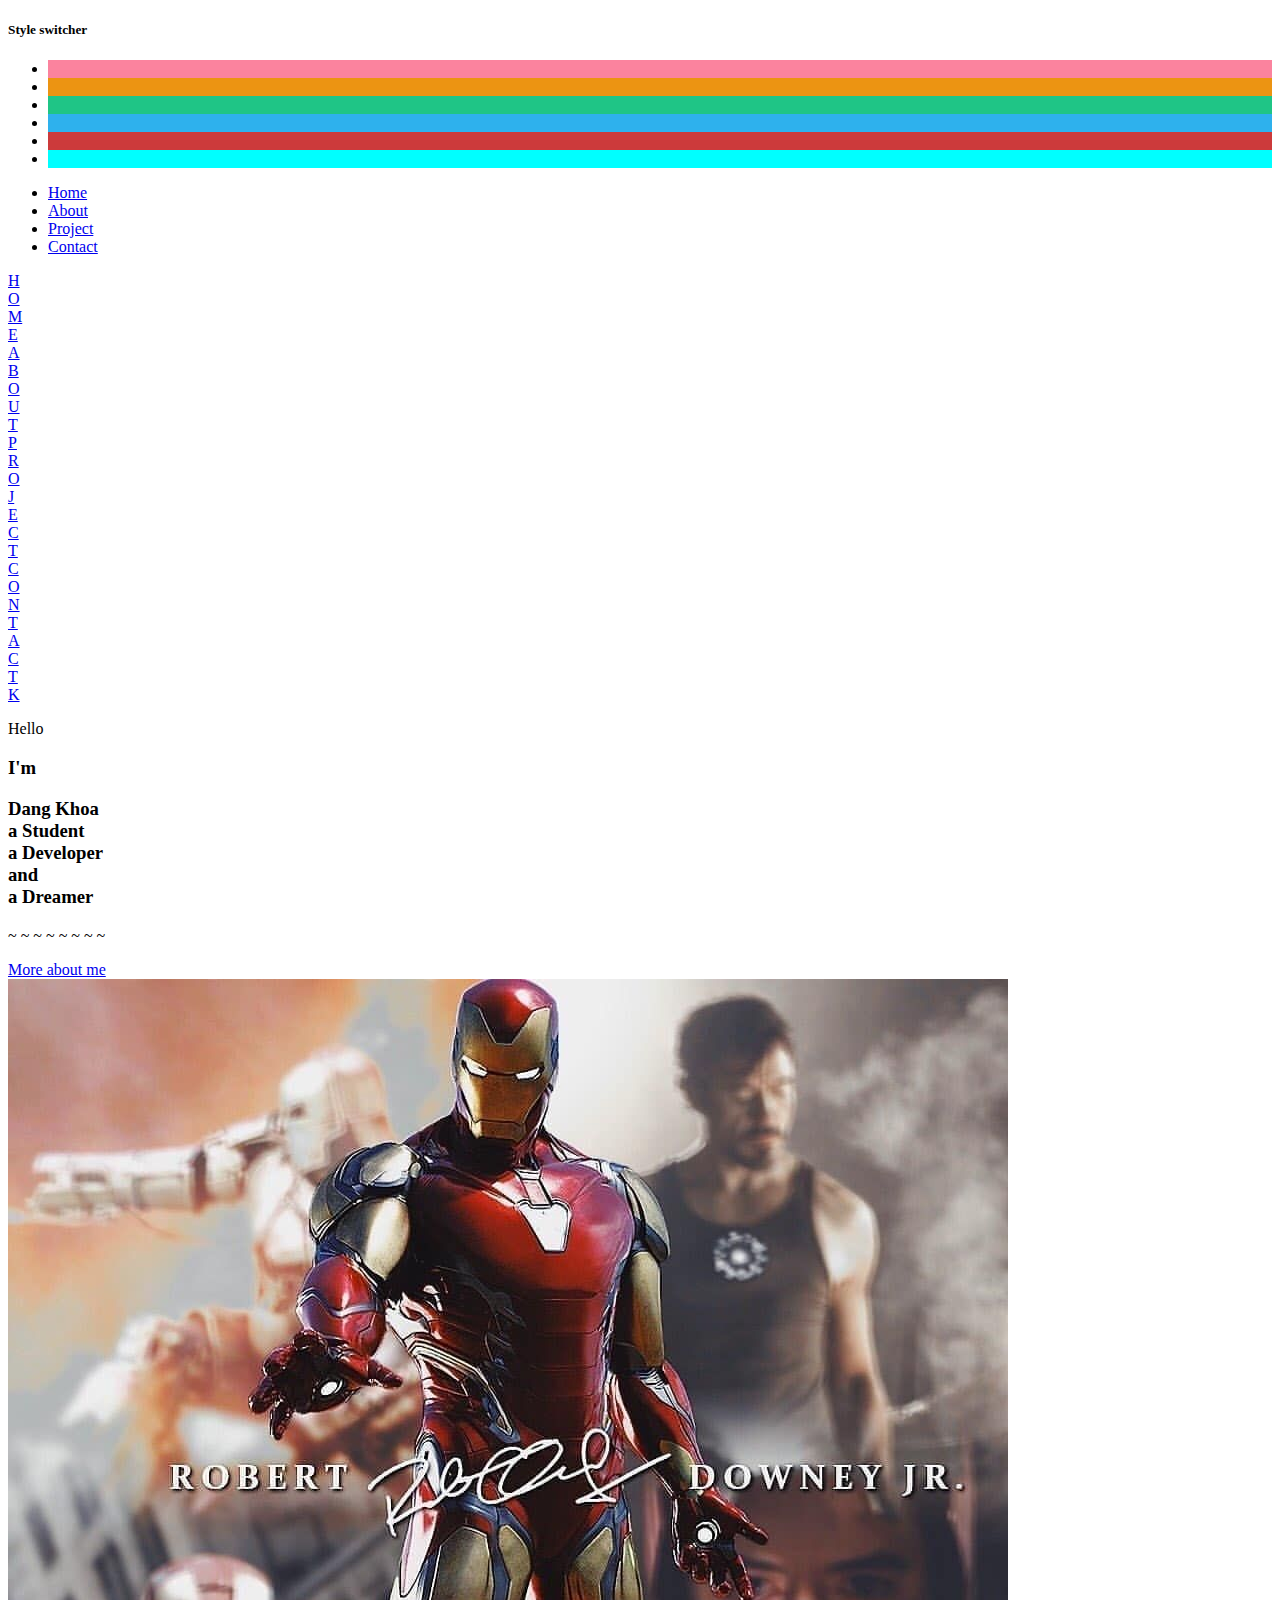
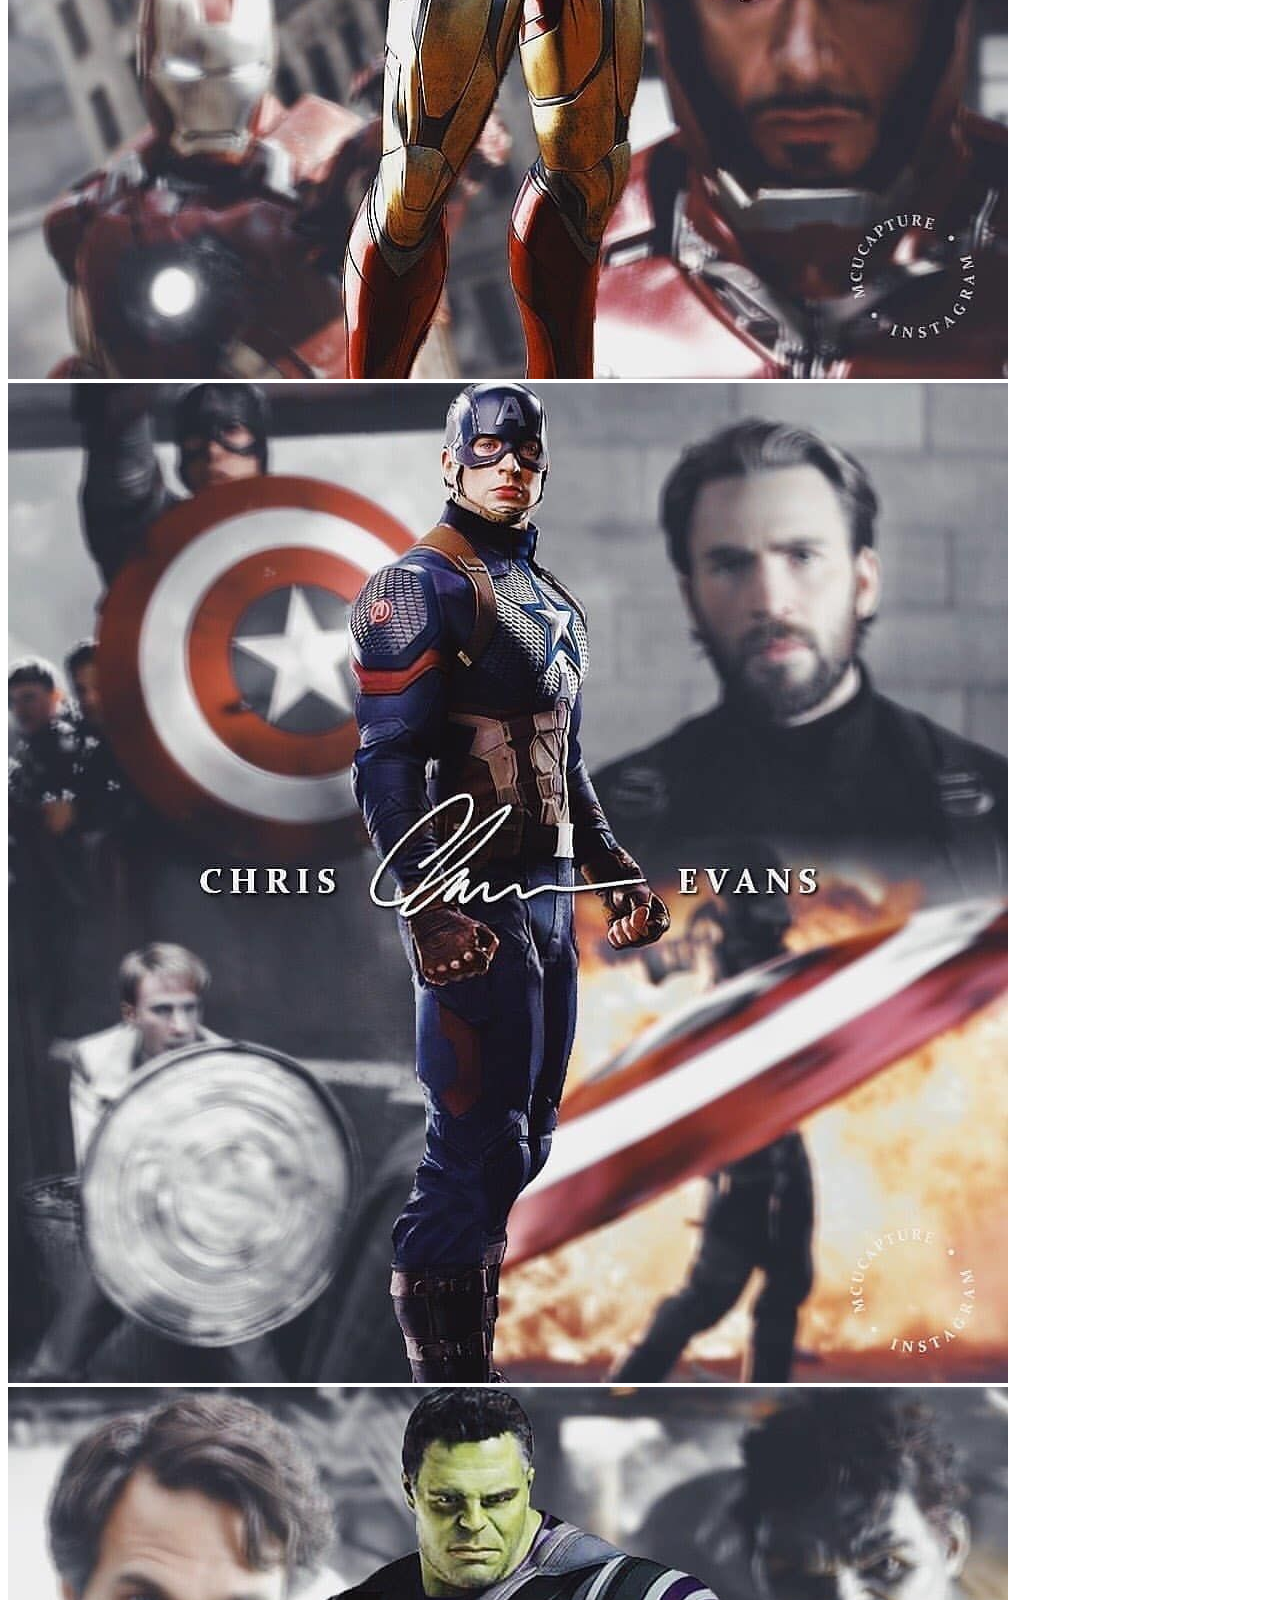
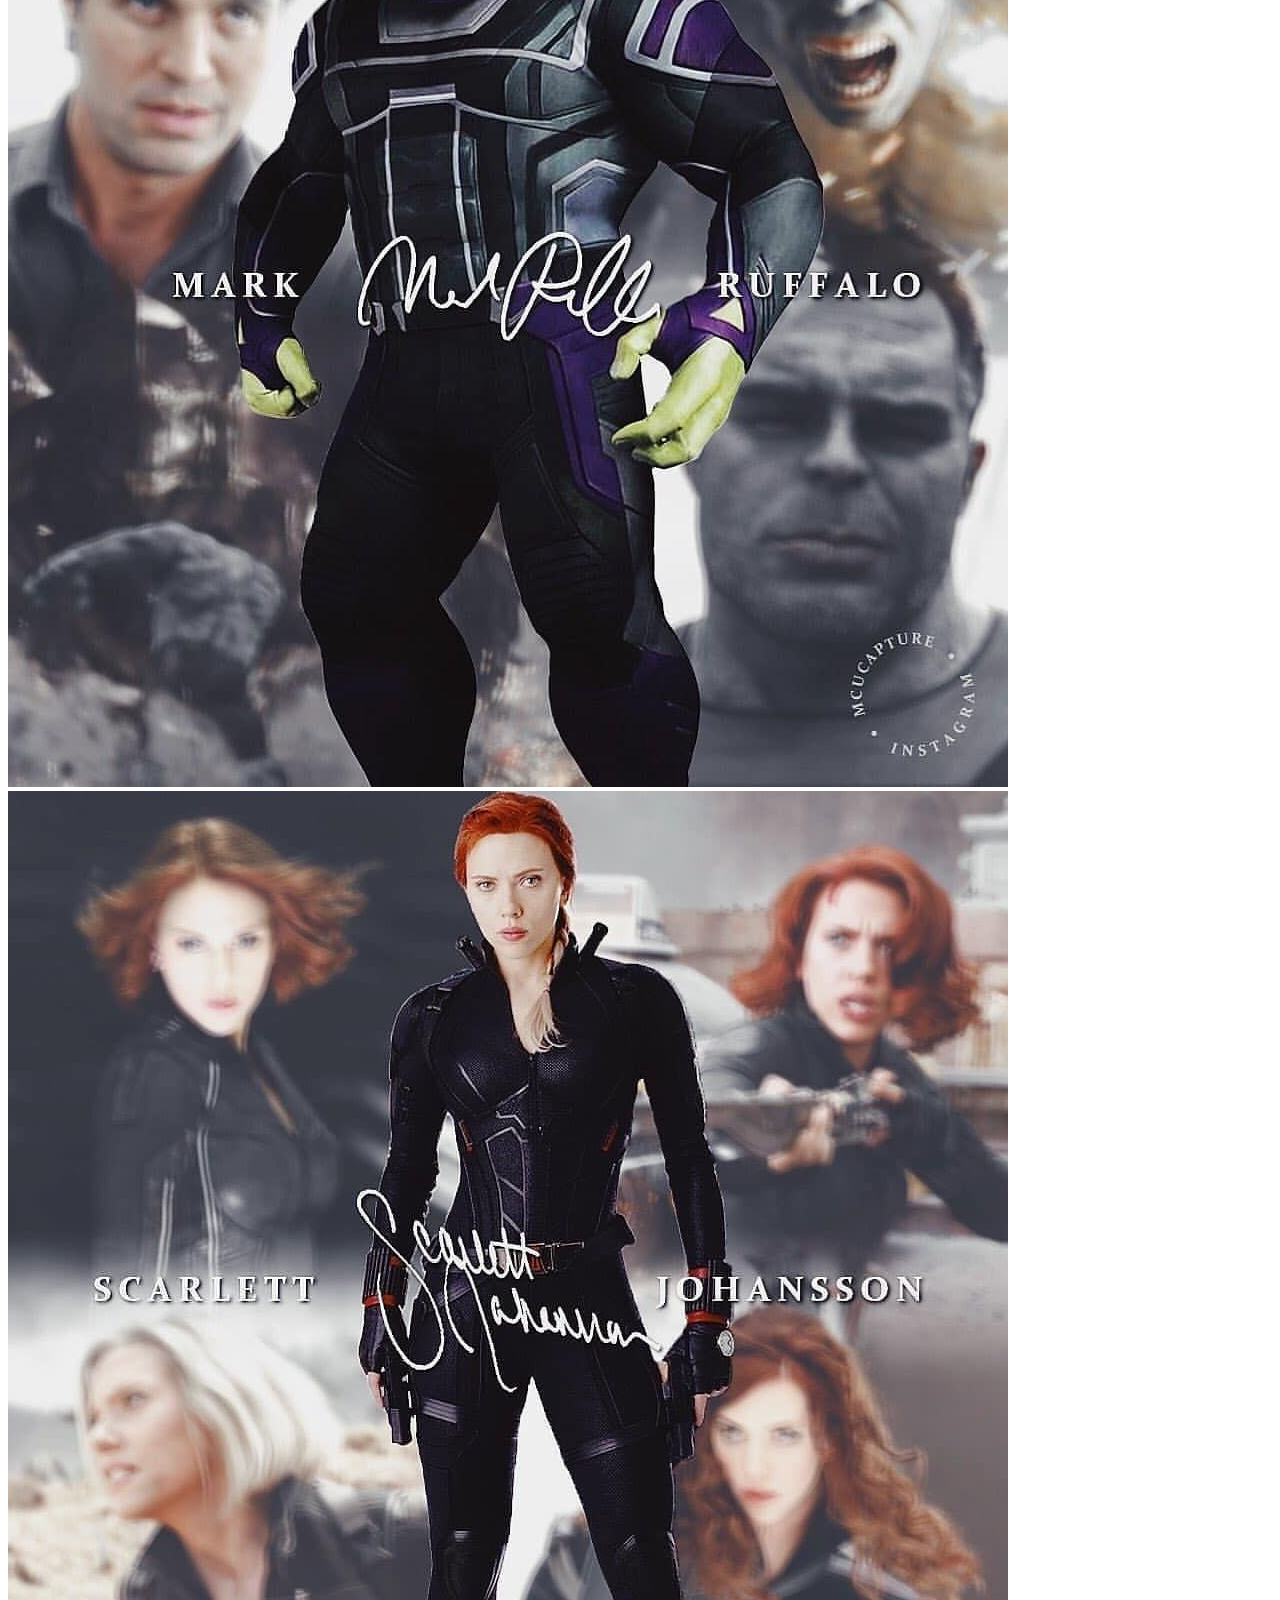
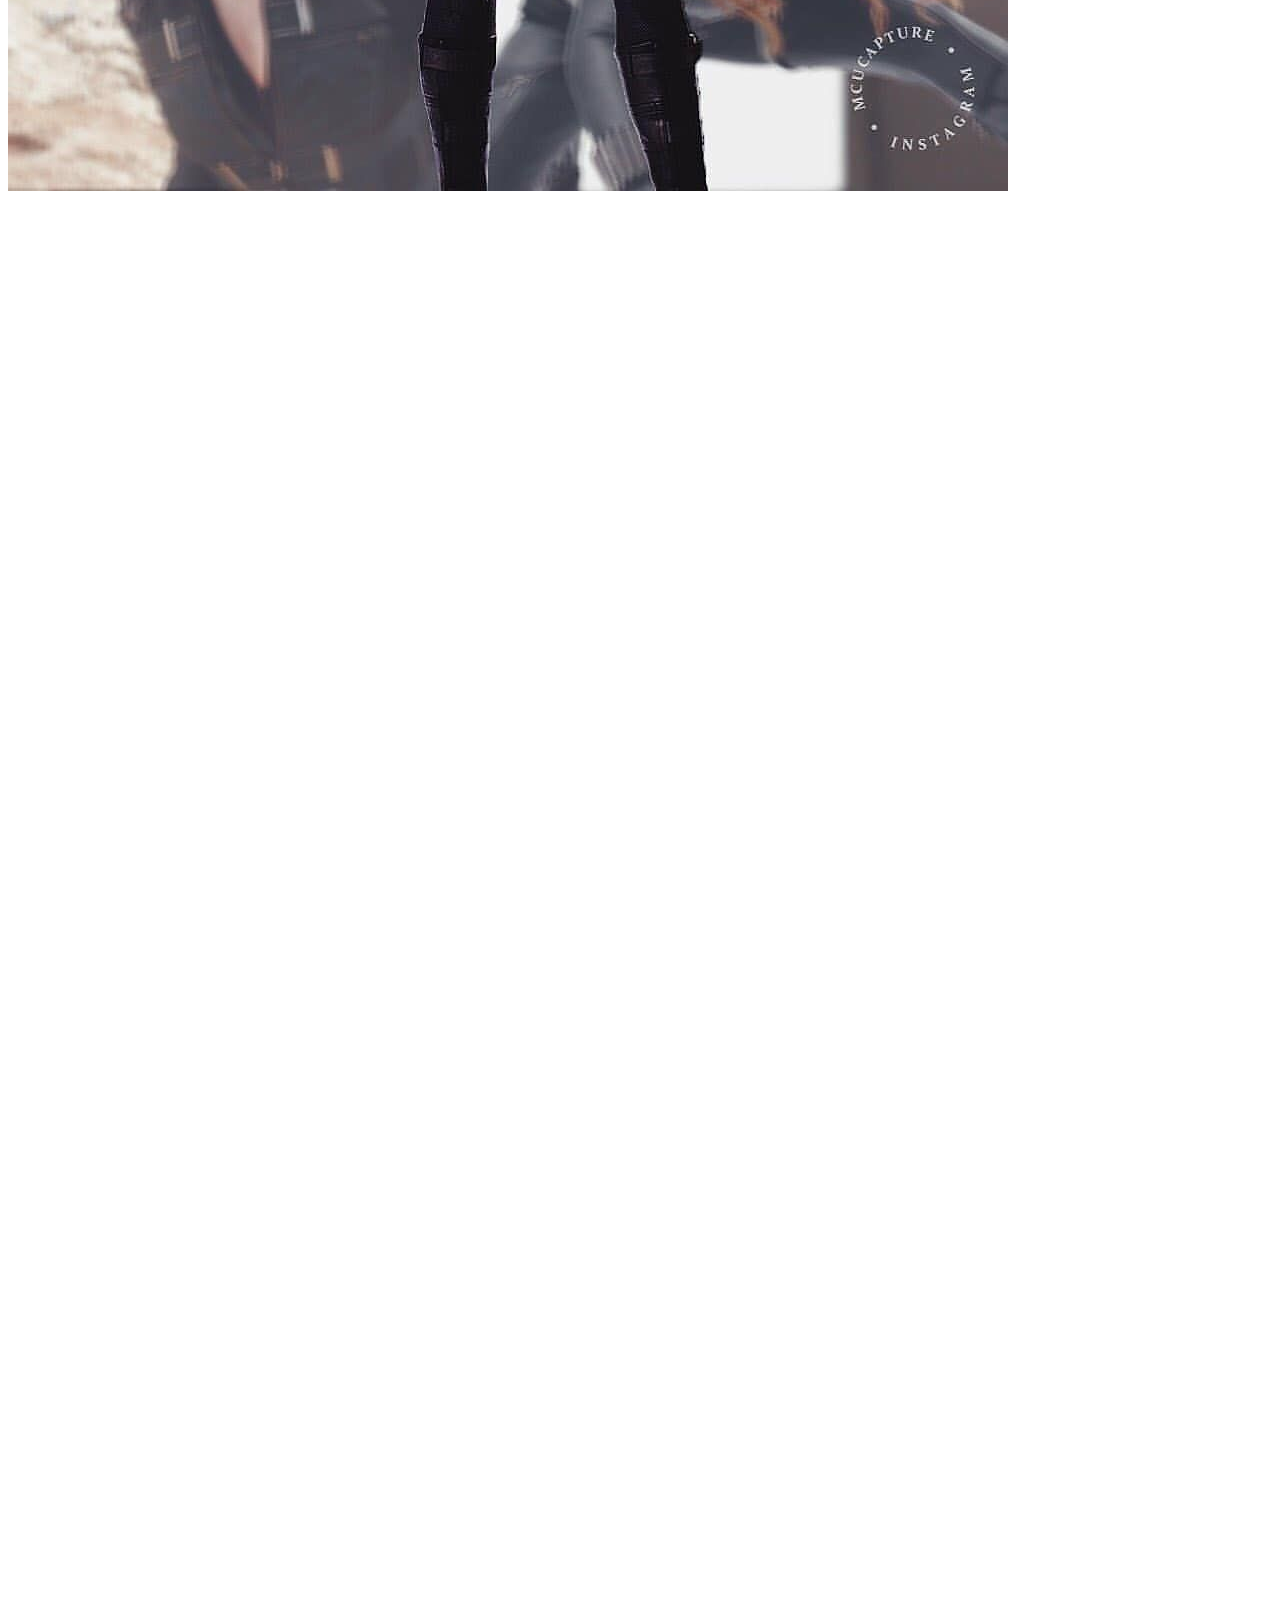
==== LeTranDangKhoa/index.html @ 2882bb2c "My Personal Website" ====
<!DOCTYPE html>
<html lang="en">

<head>
    <meta charset="UTF-8">
    <meta name="viewport" content="width=device-width, initial-scale=1.0">
    <link rel="stylesheet" href="./css/style.css">
    <link rel="stylesheet" href="./fontawesome-free-5.15.1-web/css/all.css">
    <script src="https://ajax.googleapis.com/ajax/libs/jquery/3.5.1/jquery.min.js"></script>
    <link rel="shortcut icon" type="image/png" href="./img/others/K.png">  
    <link href="https://unpkg.com/aos@2.3.1/dist/aos.css" rel="stylesheet">
    

    <title>Dang Khoa</title>
</head>

<body>
    <div class="moving-circle randomly-shape"></div>
    <div class="moving-triangle randomly-shape"></div>
    <div class="moving-pixel-heart randomly-shape"></div>
    <div class="moving-heart randomly-shape">
        <div class="heart">
            
        </div>
    </div>
    <div class="moving-square randomly-shape"></div>
    <div class="moving-special-circle randomly-shape">
        <div class="moving-special-circle__code"></div>
        <div class="moving-special-circle__code"></div>
        <div class="moving-special-circle__code"></div>
        <div class="moving-special-circle__code"></div>
        <div class="moving-special-circle__code"></div>
    </div>

    <div class="moving-special-dots randomly-shape">
        <div class="moving-special-dots__dot"></div>
        <div class="moving-special-dots__dot"></div>
        <div class="moving-special-dots__dot"></div>
        <div class="moving-special-dots__dot"></div>
        <div class="moving-special-dots__dot"></div>
        <div class="moving-special-dots__dot"></div>
        <div class="moving-special-dots__dot"></div>
        <div class="moving-special-dots__dot"></div>
        <div class="moving-special-dots__dot"></div>
        <div class="moving-special-dots__dot"></div>
        <div class="moving-special-dots__dot"></div>
        <div class="moving-special-dots__dot"></div>
        <div class="moving-special-dots__dot"></div>
        <div class="moving-special-dots__dot"></div>
        <div class="moving-special-dots__dot"></div>
    </div>

    <div class="moving-star randomly-shape"></div>

    <div class="loader__container" id="loader">
        <div class="loader__content">
            <div class="loader__shape">
                <div class="loader__square"></div>
                <div class="loader__triangle pink-border"></div>
                <div class="loader__circle"></div>
                <div class="loader__diamond"></div>
            </div>
        </div>
    </div>

    <div class="style-switcher floating-block">
		<div class="toggle-style floating-block">
			<i class="fas fa-cog fa-spin pink-text"></i>
		</div>
		<h5 class="pink-text">Style switcher</h5>
		<ul class="list-unstyled">
			<li class="main-pink" style="background-color: #fb839e" onclick="setActiveStyle('pink')"></li>
			<li class="main-yellow" style="background-color: #ec9412" onclick="setActiveStyle('yellow')"></li>
			<li class="main-green" style="background-color: #1fc586" onclick="setActiveStyle('green')"></li>
			<li class="main-blue" style="background-color: #2eb1ed" onclick="setActiveStyle('blue')"></li>
			<li class="main-red" style="background-color: #cc3a3b" onclick="setActiveStyle('red')"></li>
            <li class="main-cyan" style="background-color: cyan" onclick="setActiveStyle('cyan')"></li>
		</ul>
	</div>

    <div class="navigation">
        <div class="navigation__button  floating-block floating-block-hover" id="navigation-button">
            <span class="navigation__icon" id="navigation-icon">

            </span>
        </div>
        <div class="navigation__nav" id="nav">
            <ul class="navigation__list">
                <li class="navigation__item">
                    <a href="#header-section" class="navigation__link" id="header" data-text="Home">
                        Home
                    </a>
                </li>
                <li class="navigation__item">
                    <a href="#about-section" class="navigation__link" id="about" data-text="About">
                        About
                    </a>
                    </li>
                <li class="navigation__item">
                    <a href="#project-section" class="navigation__link" id="project" data-text="Project">
                        Project
                    </a>
                </li>
                <li class="navigation__item">
                    <a href="#contact-section" class="navigation__link" id="contact" data-text="Contact">
                        Contact
                    </a>
                </li>
            </ul>
        </div>
    </div>

    <div class="navigation-1">
		<div class="navigation-1__main-btn ">
			<span class="fas fa-bars pink-text"></span>
		</div>
		<div class="navigation-1__sub-btn ">
			<a href="#header-section" class="pink-hover-text">
				<div >
					<span class="fas fa-home pink-text"></span>
				</div>
				<div>
					<span >H</span>
				</div>
				<div>
					<span>O</span>
				</div>
				<div>
					<span>M</span>
				</div>
				<div>
					<span>E</span>
				</div>

			</a>
		</div>
		<div class="navigation-1__sub-btn">
			<a href="#about-section" class="pink-hover-text">
				<div>
					<span class="fas fa-user pink-text"></span>
				</div>
				<div>
					<span>A</span>
				</div>
				<div>
					<span>B</span>
				</div>
				<div>
					<span>O</span>
				</div>
				<div>
					<span>U</span>
				</div>
				<div>
					<span>T</span>
				</div>
			</a>
		</div>
		<div class="navigation-1__sub-btn">
			<a href="#project-section"  class="pink-hover-text">
				<div>
					<span class="fas fa-laptop-code pink-text"></span>
				</div>
				<div>
					<span>P</span>
				</div>
				<div>
					<span>R</span>
				</div>
				<div>
					<span>O</span>
				</div>
				<div>
					<span>J</span>
				</div>
				<div>
					<span>E</span>
				</div>
				<div>
					<span>C</span>
				</div>
				<div>
					<span>T</span>
				</div>
			</a>
		</div>
		<div class="navigation-1__sub-btn">
			<a href="#contact-section"  class="pink-hover-text">
				<div>
					<span class="fas fa-phone-alt pink-text"></span>
				</div>
				<div>
					<span>C</span>
				</div>
				<div>
					<span>O</span>
				</div>
				<div>
					<span>N</span>
				</div>
				<div>
					<span>T</span>
				</div>
				<div>
					<span>A</span>
				</div>
				<div>
					<span>C</span>
				</div>
				<div>
					<span>T</span>
				</div>
			</a>
		</div>
	</div>
    
    <div class="home-icon pink-border" id="home-icon">
        <a href="#" class="home-icon--content pink-text">K</a>
    </div>

    <header class="header part" id="header-section">

        <div class="header__grid-cell header__grid-cell--1">
            <div class="header__info">

                <p class="header__infor--text">Hello</p>
                <h3 class="heading-primary flip-container" data-text="I'm Dang Khoa">
                    <p>I'm</p>
                    <div class="flip-text">
                       <div>
                           <span>Dang Khoa <br></span>  
                           <span>a Student <br></span> 
                           <span>a Developer <br></span> 
                           <span>and <br></span> 
                           <span>a Dreamer</span> 
                       </div>
                   
                    </div>
                </h3>
                <p class="header__infor--text">~ ~ ~ ~ ~ ~ ~ ~</p>

                <!-- <button id="more-about-me" class="btn floating-block btn-mg-t floating-block-hover pink-text">More About
                    Me</button> -->
                    <a href="#about-section" class="btn floating-block btn-mg-t floating-block-hover pink-text"> More about me</a>

            </div>
        </div>
        <div class="header__grid-cell header__grid-cell--2">
            <!-- <div class="header__profile-picture special-border">
                <img src="img/pikaIcon2.jpg" alt="pikachu" class="pic pic__round profile-picture ">
            </div> -->
            <div  class="header__imgage-box box__container">
                <div class="box__area">
                    <div class="box__face box__face--1 special-border">
                        <img src="img/profile/ironman.jpg" alt="">
                    </div>
                    <div class="box__face box__face--2 special-border">
                        <img src="img/profile/captain.jpg" alt="">
                    </div>
                    <div class="box__face box__face--3 special-border">
                        <img src="img/profile/hulk.jpg" alt="">
                    </div>
                    <div class="box__face box__face--4 special-border">
                        <img src="img/profile/BW.jpg" alt="">
                    </div>

                </div>
            </div>
        </div>
    </header>

    <section class="about part" id="about-section">
        <div class="about__content">
            <h4 data-aos="fade-down" class="heading-tertiary pink-text">main info</h4>
            <h3 data-aos="fade-down" class="heading-secondary">About me</h3>
            <div class="about__base-info">
                <div class="about__base-info--1">
                   
                    <div data-aos="zoom-in" class="about__base-info--img special-border">
                        <div class="clip-path__container">
                            <div class="clip-path__clip clip-path__clip--1"></div>
                            <div class="clip-path__clip clip-path__clip--2"></div>
                            <div class="clip-path__clip clip-path__clip--3"></div>

                        </div>
                    </div>
                    <div data-aos="fade-up" class="about__base-info--contact-container">
                        <a 
                            href="https://www.facebook.com/DangKhoaPika/"
                            class="social-media-icon floating-block floating-block-hover"
                            target="_blank"
                        >
                            <span class="fab fa-facebook-f"></span>
                        </a>
                       
                        <a 
                            href="https://github.com/Pika0546"
                            class="social-media-icon floating-block floating-block-hover"
                            target="_blank"    
                        >
                            <span class="fab fa-github"></span>
                        </a>
                        
                    </div>
                </div>
                <div class="about__base-info--2">
                    <p data-aos="zoom-out"  class="paragraph paragraph__justify floating-block--paragraph">
                        <span style="color: white;"> Hi! My name is Le Tran Dang Khoa. I am a IT Student at HCMUS.</span>
                        <br>
                        I am 19 and I come from a small islet located in the middle of Tien River in Tan Long, Thanh
                        Binh, Dong Thap, Vietnam.
                        My hobbies is listening to musics, playing games, watching movies. I love cat and I enjoy
                        Coding.
                    </p>
                    <div class="about__base-info--2__button">
                        <a 
                            target="_blank" 
                            data-aos="fade-down-right" 
                            href="https://drive.google.com/file/d/1k859L3zYlCpEiQNdPfU0i8y0xHCiQEcy/view?usp=sharing" 
                            class="about__base-info--btn btn floating-block btn-mg-t floating-block-hover pink-text"
                        >
                            Download CV
                        </a>
                        <a 
                            data-aos="fade-down" 
                            href="#contact-section" 
                            class="about__base-info--btn btn floating-block btn-mg-t floating-block-hover pink-text"
                        >
                            Talk to me
                        </a>
                        <a 
                            data-aos="fade-down-left" 
                            href="#project-section" 
                            class="about__base-info--btn btn floating-block btn-mg-t floating-block-hover pink-text"
                        >
                            See my works
                        </a>
                    </div>
                </div>
            </div>
            <div class="about__more-info">
               
                <h4 data-aos="fade-down" class="heading-tertiary pink-text">SKILL</h4>
                <div class="skill__container more-info-container" id="skill">
                    <div data-aos="fade-right" class="skill__progress">
                        <div class="skill__info">
                            <p class="skill__name">HTML</p>
                            
                        </div>
                        <div class="skill__bar">
                            <div class="skill__bar-progress"></div>
                        </div>
                    </div>
                    <div data-aos="fade-left" class="skill__progress">
                        <div class="skill__info">
                            <p class="skill__name">CSS</p>
                            
                        </div>
                        <div class="skill__bar">
                            <div class="skill__bar-progress"></div>
                        </div>
                    </div>
                    <div data-aos="fade-right" class="skill__progress">
                        <div class="skill__info">
                            <p class="skill__name">Javascript</p>
                            
                        </div>
                        <div class="skill__bar">
                            <div class="skill__bar-progress"></div>
                        </div>
                    </div>
                    <div data-aos="fade-left" class="skill__progress">
                        <div class="skill__info">
                            <p class="skill__name">jQuery</p>
                          
                        </div>
                        <div class="skill__bar">
                            <div class="skill__bar-progress"></div>
                        </div>
                    </div>
                    <div data-aos="fade-right" class="skill__progress">
                        <div class="skill__info">
                            <p class="skill__name">C++</p>
                            
                        </div>
                        <div class="skill__bar">
                            <div class="skill__bar-progress"></div>
                        </div>
                    </div>
                    <div data-aos="fade-left" class="skill__progress">
                        <div class="skill__info">
                            <p class="skill__name">SCSS</p>
                           
                        </div>
                        <div class="skill__bar">
                            <div class="skill__bar-progress"></div>
                        </div>
                    </div>
                </div>

                <h4 data-aos="fade-down" class="heading-tertiary pink-text">EDUCATION</h4>
                <div class="qualification__container">
                    <div class="education__container more-info-container" id="experience">
                        <div data-aos="flip-left" data-aos-anchor-placement="top-center" class="time-line">
                            <div class="time-line__container time-line__container--left ">
                                <div class="time-line__content floating-block">
                                    <h4 class="time-line__time pink-text">2019 - present</h4>
                                    <h3 class="time-line__heading">VNU - University of Science</h3>
                                    <h4 class="time-line__heading--sub">Information Technology</h4>
                                    
                                </div>
                                <div class="time-line__icon time-line__icon--left">
                                    <span class="fas fa-book-open time-line__icon--icon pink-text" ></span>
                                </div>
                            </div>
                            <div class="time-line__container time-line__container--right ">
                                <div class="time-line__content floating-block">
                                    <h4 class="time-line__time pink-text">2016 - 2019</h4>
                                    <h3 class="time-line__heading">Thanh Binh 2 Highschool</h3>
                                    <h4 class="time-line__heading--sub">Thanh Binh, Dong Thap</h4>
                                   
                                </div>
                                <div class="time-line__icon time-line__icon--right">
                                    <span class="fas fa-book-open time-line__icon--icon pink-text" ></span>
                                </div>
                            </div>
                            <div class="time-line__container time-line__container--left">
                                <div class="time-line__content floating-block">
                                    <h4 class="time-line__time pink-text">2012 - 2016</h4>
                                    <h3 class="time-line__heading">Tan Long Secondary School</h3>
                                    <h4 class="time-line__heading--sub">Thanh Binh, Dong Thap</h4>
                                </div>
                                <div class="time-line__icon time-line__icon--left">
                                    <span class="fas fa-book-open time-line__icon--icon pink-text" ></span>
                                </div>
                            </div>
                        </div>
    
                    </div>
                    <div class="studies__container more-info-container" id="education">
                        <div data-aos="flip-right" data-aos-anchor-placement="top-center" class="time-line">
                            <div class="time-line__container time-line__container--left ">
                                <div class="time-line__content floating-block">
                                    <h4 class="time-line__time pink-text">Jan 2021</h4>
                                    <h3 class="time-line__heading">ReactJS</h3>
                                  
                                </div>
                                <div class="time-line__icon time-line__icon--left">
                                    <span class="fas fa-code time-line__icon--icon pink-text"></span>
                                </div>
                            </div>
                            <div class="time-line__container time-line__container--right ">
                                <div class="time-line__content floating-block">
                                    <h4 class="time-line__time pink-text">Aug 2020</h4>
                                    <h3 class="time-line__heading">jQuery / Bootstrap</h3>
                                   
                                </div>
                                <div class="time-line__icon time-line__icon--right">
                                    <span class="fas fa-code time-line__icon--icon pink-text"></span>
                                </div>
                            </div>
                            <div class="time-line__container time-line__container--left">
                                <div class="time-line__content floating-block">
                                    <h4 class="time-line__time pink-text">Jun 2020</h4>
                                    <h3 class="time-line__heading">Javascript</h3>
                                   
                                </div>
                                <div class="time-line__icon time-line__icon--left">
                                    <span class="fas fa-code time-line__icon--icon pink-text" ></span>
                                </div>
                            </div>
                            <div class="time-line__container time-line__container--right ">
                                <div class="time-line__content floating-block">
                                    <h4 class="time-line__time pink-text">Feb 2020</h4>
                                    <h3 class="time-line__heading">HTML/CSS</h3>
                                   
                                </div>
                                <div class="time-line__icon time-line__icon--right">
                                    <span class="fas fa-code time-line__icon--icon pink-text"></span>
                                </div>
                            </div>
                        </div>
                        
                    </div>
                </div>

                <h4 data-aos="fade-down" class="heading-tertiary margin-top-big margin-bottom-small pink-text">Certificates</h4>
                <div class="portfolio portfolio--certificate">
                    <div data-aos="zoom-in"  class="portfolio__cell portfolio__img floating-block">
                        <a href="img/certificates/CodeLearn_AvanC.png" target="_blank">
                            <img src="img/certificates/CodeLearn_AvanC.png" alt="" class="pic portfolio__picture">
                        </a>
                        <h3 class="pic__title">C++</h3>
                    </div>
                    <div data-aos="zoom-in"  class="portfolio__cell portfolio__img floating-block">
                        <a href="img/certificates/CodeLearn_BasicAlgo.png" target="_blank">
                            <img src="img/certificates/CodeLearn_BasicAlgo.png" alt="" class="pic portfolio__picture">
                        </a>
                        <h3 class="pic__title">Basic Algorithm</h3>
                    </div>
                    <div data-aos="zoom-in"  class="portfolio__cell portfolio__img floating-block">
                        <a href="img/certificates/CodeLearn_BasicJS.png" target="_blank">
                            <img src="img/certificates/CodeLearn_BasicJS.png" alt="" class="pic portfolio__picture">
                        </a>
                        <h3 class="pic__title">Basic JavaScript</h3>
                    </div>
                    <div data-aos="zoom-in"  class="portfolio__cell portfolio__img floating-block">
                        <a href="img/certificates/CodeLearn_BasicPython.png">
                            <img src="img/certificates/CodeLearn_BasicPython.png" alt="" class="pic portfolio__picture">
                        </a>
                        <h3 class="pic__title">Basic Python</h3>
                    </div>
                    <div data-aos="zoom-in"  class="portfolio__cell portfolio__img floating-block">
                        <a href="img/certificates/CodeLearn_DSA.png" target="_blank">
                            <img src="img/certificates/CodeLearn_DSA.png" alt="" class="pic portfolio__picture">
                        </a>
                        <h3 class="pic__title">Datastructure and Algorithm</h3>
                    </div>
                    <div data-aos="zoom-in"   class="portfolio__cell portfolio__img floating-block">
                        <a href="img/certificates/CodeLearn_mmt.png" target="_blank">
                            <img src="img/certificates/CodeLearn_mmt.png" alt="" class="pic portfolio__picture">
                        </a>
                        <h3 class="pic__title">Computer Networking</h3>
                    </div>
                    <div data-aos="zoom-in"  class="portfolio__cell portfolio__img floating-block">
                        <a href="img/certificates/CodeLearn_PhanCungMayTinh.png">
                            <img src="img/certificates/CodeLearn_PhanCungMayTinh.png" alt="" class="pic portfolio__picture">
                        </a>
                        <h3 class="pic__title">Computer Hardware</h3>
                    </div>
                    <div data-aos="zoom-in"  class="portfolio__cell portfolio__img floating-block">
                        <a href="img/certificates/CodeLearn_PhanMemMayTinh.png" target="_blank">
                            <img src="img/certificates/CodeLearn_PhanMemMayTinh.png" alt="" class="pic portfolio__picture">
                        </a>
                        <h3 class="pic__title">Computer Software</h3>
                    </div>
                </div>
            </div>
        </div>
    </section>

    <section class="project part" id="project-section">
        <div class="project__content">
            <h4 data-aos="fade-down" class="heading-tertiary pink-text">PORTFOLIO</h4>
            <h3 data-aos="fade-down" class="heading-secondary">LATEST WORKS</h3>
            <div class="project__tab-btn">
                <button id="all-btn" class="btn btn-tab port-btn pink-hover-text transparent-text"
                    onclick="showProjectType(' all-project');">All</button>
                <button id="web-btn" class="btn btn-tab port-btn pink-hover-text transparent-text"
                    onclick="showProjectType(' website-project');">Website</button>
                <button id="game-btn" class="btn btn-tab port-btn pink-hover-text transparent-text"
                    onclick="showProjectType(' game-project');">Game</button>
                <button id="others-btn" class="btn btn-tab port-btn pink-hover-text transparent-text"
                    onclick="showProjectType(' others-project');">Others</button>
            </div>
            <div class="port-fillter__container">
                <div class="port-fillter__cell  game-project floating-block pink-hover-bg" onclick="slideShow(0)">
                    <img src="img/project/tetris.png" alt="" class="pic portfolio__picture">
                    <h3 class="pic__title ">Tetris</h3>
                </div>
                <div class="port-fillter__cell others-project floating-block pink-hover-bg" onclick="slideShow(1)">
                    <img src="img/project/calendar.png" alt="" class="pic portfolio__picture">
                    <h3 class="pic__title ">Calendar</h3>

                </div>
                <div class="port-fillter__cell  game-project floating-block pink-hover-bg" onclick="slideShow(2)">
                    <img src="img/project/2048.png" alt="" class="pic portfolio__picture">
                    <h3 class="pic__title">2048</h3>
                </div>
                <div class="port-fillter__cell game-project floating-block pink-hover-bg" onclick="slideShow(3)">
                    <img src="img/project/pikachuGame.png" alt="" class="pic portfolio__picture">
                    <h3 class="pic__title">Pikachu</h3>

                </div>
                <div class="port-fillter__cell game-project floating-block pink-hover-bg" onclick="slideShow(4)">
                    <img src="img/project/jumpingCube.png" alt="" class="pic portfolio__picture">
                    <h3 class="pic__title">Jumping Cube</h3>
                </div>
                <div class="port-fillter__cell game-project floating-block pink-hover-bg" onclick="slideShow(5)">
                    <img src="img/project/gameSnake.png" alt="" class="pic portfolio__picture">
                    <h3 class="pic__title">Snake The Game</h3>
                </div>
                <div class="port-fillter__cell website-project floating-block pink-hover-bg" onclick="slideShow(6)">
                    <img src="img/project/watchPage.png" alt="" class="pic portfolio__picture">
                    <h3 class="pic__title">Watch Selling</h3>
                </div>
                <div class="port-fillter__cell website-project floating-block pink-hover-bg" onclick="slideShow(7)">
                    <img src="img/project/oldPersonal.png" alt="" class="pic portfolio__picture">
                    <h3 class="pic__title">Personal WebPage 1</h3>
                </div>
                <div class="port-fillter__cell website-project floating-block pink-hover-bg" onclick="slideShow(8)">
                    <img src="img/project/personalWeb2.png" alt="" class="pic portfolio__picture">
                    <h3 class="pic__title">Personal WebPage 2</h3>
                </div>
                <div class="port-fillter__cell website-project floating-block pink-hover-bg" onclick="slideShow(9)">
                    <img src="img/project/cupcake.png" alt="" class="pic portfolio__picture">
                    <h3 class="pic__title">Pika Cupcake</h3>
                </div>
                <div  class="port-fillter__cell game-project floating-block pink-hover-bg" onclick="slideShow(10)">
                    <img src="img/project/minesweeper.png" alt="" class="pic portfolio__picture">
                    <h3 class="pic__title">Minesweeper</h3>
                </div>
                <div class="port-fillter__cell others-project floating-block pink-hover-bg" onclick="slideShow(11)">
                    <img src="img/project/notes.png" alt="" class="pic portfolio__picture">
                    <h3 class="pic__title ">Pika Notes</h3>
                </div>
            </div>
        </div>
    </section>

    <section class="contact part" id="contact-section">
        <div class="contact__content">
            <h4 data-aos="fade-down" class="heading-tertiary  pink-text">CONTACT</h4>
            <h3 data-aos="fade-down" class="heading-secondary">GET IN TOUCH</h3>
            <div class="contact__info">
                <div data-aos="zoom-in-up"  class="floating-block contact__info__cell ">
                    <span class="fas fa-phone contact__icon pink-text"></span>
                    <h4 class="contact__info__heading">Phone</h4>
                    <p class="contact__info--info">0342897441</p>
                </div>
                <div data-aos="zoom-in-up"  class="contact__info__cell floating-block">
                    <span class="fas fa-envelope contact__icon pink-text"></span>
                    <h4 class="contact__info__heading">Email</h4>
                    <p class="contact__info--info">dangkhoa.it.23@gmail.com</p>
                </div>
                <div data-aos="zoom-in-up"  class="contact__info__cell floating-block">
                    <span class="fab fa-github contact__icon pink-text"></span>
                    <h4 class="contact__info__heading">Github</h4>
                    <p class="contact__info--info">
                        <a target="_blank" href="https://github.com/Pika0546">
                            Pika0546
                        </a>
                    </p>
                </div>
            </div>
            <div class="contact__form--container">
                <form name="myForm" action="https://formspree.io/f/xeqpdwdr" method="POST" class="contact__form--form" onsubmit="return validateForm()">
                    <div class="contact__form--input">
                        <div  class="guest-info">
                           <div class="form-group">
                                <div data-aos="zoom-out-up" class="form__input floating-block">
                                    <label for="fname">Name:</label>
                                    <input type="text" id="fname" name="name" autocomplete="off" >
                                </div>
                                <p class="error-message" id="invalid-name">Name can not be empty</p>
                           </div>

                            <div class="form-group">
                                <div data-aos="zoom-out-up" class="form__input floating-block">
                                    <label for="fmail">Email:</label>
                                    <input type="text" id="fmail" name="mail" autocomplete="off" >
                                </div>
                                <p class="error-message" id="invalid-mail">Invalid email</p>
                            </div>

                            <div class="form-group">
                                <div data-aos="zoom-out-up" class="form__input floating-block">
                                    <label for="fsubject">Subject:</label>
                                    <input type="text" id="fsubject" name="subject" autocomplete="off">
                                </div>
                                <p class="error-message" id="invalid-subject">Subject can not be empty</p>
                            </div>

                        </div>
                       <div class="form-group">
                            <div data-aos="zoom-out-up" class="form__input floating-block contact__message">
                                <label for="fmessage">Message</label>
                                <textarea id="fmessage" name="message" rows="5" ></textarea>
                            </div>
                            <p class="error-message" id="invalid-message">Message can not be empty</p>
                       </div>

                    </div>
                    <input  
                        type="submit" 
                        value="Send message"
                        class="btn btn-mg-t pink-text send-btn floating-block floating-block-hover" 
                    >
                </form>
            </div>
       
        </div>
        <div class="footer floating-block">
            <div class="footer__container">
                <div class="footer__copyright">
                    &copy; 2020 by Dang Khoa
                </div>
                <div class="footer__social">
                    <a target="_blank" href="https://www.facebook.com/DangKhoaPika/" class="footer__social--icon">
                        <span class="fab fa-facebook-f"></span>
                        <p>DangKhoaPika</p>
                    </a>
                   
                    <a target="_blank" href="https://github.com/Pika0546" class="footer__social--icon">
                        <span class="fab fa-github"></span>
                        <p>Pika0546</p>
                    </a>
                   
                </div>
               
            </div>

        </div>
    </section>

    <section class="project-details" id="project-details-section">
        <div class="project-details__content">
            <div class="slide">
                <div class="slide__container">
                    <div class="slide__content">
                        <div class="slide__header">
                            <h3 class="slide__name pink-text">Tetris</h3>
                            <h4 class="slide__category"><span>Category</span> - Game</h4>
                            <p class="slide__number">1/12</p>
                        </div>
                        <div class="slide__detail">
                            <div class="slide__brief">
                                <h4 class="slide__brief__header">
                                    Project Brief
                                </h4>
                                <p class="paragraph paragraph__justify">
                                    Lorem ipsum dolor sit amet consectetur, adipisicing elit. Atque ratione expedita
                                    aliquam quaerat at modi ducimus voluptatum delectus quia? Illo, deserunt quasi atque
                                    quas modi aperiam laborum incidunt aliquam soluta!
                                </p>
                            </div>
                            <div class="slide__info">
                                <h4 class="slide__brief__header">
                                    Project Info
                                </h4>
                                <p class="paragraph"> <span>Date - </span>2020</p>
                                <p class="paragraph"> <span>Author - </span>Me</p>
                                <p class="paragraph"> <span>Tools - </span>HTML, CSS, JavaScript</p>
                                <p class="paragraph"><span>Source Code - </span> <a target="_blank" href="https://github.com/Pika0546/projects/tree/main/tetris">Link</a> </p>

                            </div>
                        </div>
                        <div class="slide__project">
                            <div class="slide__project__picture">
                                <img src="img/project/tetrisIframe.png" alt="">
                                <div class="slide__link">
                                    <i class="fas fa-hand-point-right slide__pointer pink-text"></i>
                                    <a class="pink-text" href="https://pika0546.github.io/tetris/"
                                    target="_blank">See now</a>
                                </div>
                            </div>
                           
                        </div>
                    </div>
                </div>
                <div class="slide__container">
                    <div class="slide__content">
                        <div class="slide__header">
                            <h3 class="slide__name pink-text">Calendar</h3>
                            <h4 class="slide__category"><span>Category</span> - Others</h4>
                            <p class="slide__number">2/12</p>
                        </div>
                        <div class="slide__detail">
                            <div class="slide__brief">
                                <h4 class="slide__brief__header">
                                    Project Brief
                                </h4>
                                <p class="paragraph paragraph__left">
                                    Lorem ipsum dolor sit amet consectetur, adipisicing elit. Atque ratione expedita
                                    aliquam quaerat at modi ducimus voluptatum delectus quia? Illo, deserunt quasi atque
                                    quas modi aperiam laborum incidunt aliquam soluta!
                                </p>
                            </div>
                            <div class="slide__info">
                                <h4 class="slide__brief__header">
                                    Project Info
                                </h4>
                                <p class="paragraph"> <span>Date - </span>2020</p>
                                <p class="paragraph"> <span>Author - </span>Me</p>
                                <p class="paragraph"> <span>Tools - </span>HTML, CSS, JavaScript</p>
                                <p class="paragraph"><span>Source Code - </span> <a target="_blank" href="https://github.com/Pika0546/projects/tree/main/calendar">Link</a> </p>

                            </div>  
                        </div>
                        <div class="slide__project">
                            <div class="slide__project__picture">
                                <img src="img/project/calendarIframe.png" alt="">
                                <div class="slide__link">
                                    <i class="fas fa-hand-point-right slide__pointer pink-text"></i>
                                    <a class="pink-text" href="https://pika0546.github.io/htmlCalendar/"
                                    target="_blank">See now</a>
                                </div>
                            </div>
                            
                        </div>
                    </div>
                </div>
                <div class="slide__container">
                    <div class="slide__content">
                        <div class="slide__header">
                            <h3 class="slide__name pink-text">2048</h3>
                            <h4 class="slide__category"><span>Category</span> - Game</h4>
                            <p class="slide__number">3/12</p>
                        </div>
                        <div class="slide__detail">
                            <div class="slide__brief">
                                <h4 class="slide__brief__header">
                                    Project Brief
                                </h4>
                                <p class="paragraph paragraph__justify">
                                    Lorem ipsum dolor sit amet consectetur, adipisicing elit. Atque ratione expedita
                                    aliquam quaerat at modi ducimus voluptatum delectus quia? Illo, deserunt quasi atque
                                    quas modi aperiam laborum incidunt aliquam soluta!
                                </p>
                            </div>
                            <div class="slide__info">
                                <h4 class="slide__brief__header">
                                    Project Info
                                </h4>
                                <p class="paragraph"> <span>Date - </span>2020</p>
                                <p class="paragraph"> <span>Author - </span>Me</p>
                                <p class="paragraph"> <span>Tools - </span>HTML, CSS, JavaScript</p>
                                <p class="paragraph"><span>Source Code - </span> <a target="_blank" href="https://github.com/Pika0546/projects/tree/main/2048">Link</a> </p>

                            </div>
                        </div>
                        <div class="slide__project">
                            <div class="slide__project__picture">
                                <img src="img/project/2048Iframe.png" alt="">
                                <div class="slide__link">
                                    <i class="fas fa-hand-point-right slide__pointer pink-text"></i>
                                    <a class="pink-text" href="https://pika0546.github.io/my2048/"
                                    target="_blank">See now</a>
                                </div>
                            </div>
                           
                        </div>
                    </div>
                </div>
                <div class="slide__container">
                    <div class="slide__content">
                        <div class="slide__header">
                            <h3 class="slide__name pink-text">Pikachu</h3>
                            <h4 class="slide__category"><span>Category</span> - Game</h4>
                            <p class="slide__number">4/12</p>
                        </div>
                        <div class="slide__detail">
                            <div class="slide__brief">
                                <h4 class="slide__brief__header">
                                    Project Brief
                                </h4>
                                <p class="paragraph paragraph__justify">
                                    Lorem ipsum dolor sit amet consectetur, adipisicing elit. Atque ratione expedita
                                    aliquam quaerat at modi ducimus voluptatum delectus quia? Illo, deserunt quasi atque
                                    quas modi aperiam laborum incidunt aliquam soluta!
                                </p>
                            </div>
                            <div class="slide__info">
                                <h4 class="slide__brief__header">
                                    Project Info
                                </h4>
                                <p class="paragraph"> <span>Date - </span>2020</p>
                                <p class="paragraph"> <span>Author - </span>Me</p>
                                <p class="paragraph"> <span>Tools - </span>HTML, CSS, JavaScript</p>
                                <p class="paragraph"><span>Source Code - </span> <a target="_blank" href="https://github.com/Pika0546/projects/tree/main/pikachuGame">Link</a> </p>

                            </div>
                        </div>
                        <div class="slide__project">
                            <div class="slide__project__picture">
                                <img src="img/project/pikachuIframe.png" alt="">
                                <div class="slide__link">
                                    <i class="fas fa-hand-point-right slide__pointer pink-text"></i>
                                    <a class="pink-text" href="https://pika0546.github.io/pikachuGame/"
                                    target="_blank">See now</a>
                                </div>
                            </div>

                        </div>
                    </div>
                </div>
                <div class="slide__container">
                    <div class="slide__content">
                        <div class="slide__header">
                            <h3 class="slide__name pink-text">Jumping Cube</h3>
                            <h4 class="slide__category"><span>Category</span> - Game</h4>
                            <p class="slide__number">5/12</p>
                        </div>
                        <div class="slide__detail">
                            <div class="slide__brief">
                                <h4 class="slide__brief__header">
                                    Project Brief
                                </h4>
                                <p class="paragraph paragraph__justify">
                                    This is my first ever javascript game which I have made base on T-rex game of Chrome. At this time, I didn't know much about game design so the game is just a shape jump over another shape.
                                </p>
                            </div>
                            <div class="slide__info">
                                <h4 class="slide__brief__header">
                                    Project Info
                                </h4>
                                <p class="paragraph"> <span>Date - </span>2020</p>
                                <p class="paragraph"> <span>Author - </span>Me</p>
                                <p class="paragraph"> <span>Tools - </span>HTML, CSS, JavaScript</p>
                                <p class="paragraph"><span>Source Code - </span> <a target="_blank" href="https://github.com/Pika0546/jump-and-duck">Link</a> </p>

                            </div>
                        </div>
                        <div class="slide__project">
                            <div class="slide__project__picture">
                                <img src="img/project/jumpingCubeIframe.png" alt="">
                                <div class="slide__link">
                                    <i class="fas fa-hand-point-right slide__pointer pink-text"></i>
                                    <a class="pink-text" href="https://pika0546.github.io/jump-and-duck/"
                                    target="_blank">See now</a>
                                </div>
                            </div>

                        </div>
                    </div>
                </div>
                <div class="slide__container">
                    <div class="slide__content">
                        <div class="slide__header">
                            <h3 class="slide__name pink-text">Snake the Game</h3>
                            <h4 class="slide__category"><span>Category</span> - Game</h4>
                            <p class="slide__number">6/12</p>
                        </div>
                        <div class="slide__detail">
                            <div class="slide__brief">
                                <h4 class="slide__brief__header">
                                    Project Brief
                                </h4>
                                <p class="paragraph paragraph__justify">
                                    This is my final project of Programing Engineering subject at University. I made it with my three others teamate using C++. This project earned the maximum score for my team.
                                </p>
                            </div>
                            <div class="slide__info">
                                <h4 class="slide__brief__header">
                                    Project Info
                                </h4>
                                <p class="paragraph"> <span>Date - </span>2020</p>
                                <p class="paragraph"> <span>Author - </span>My Team</p>
                                <p class="paragraph"> <span>Tools - </span>C++</p>
                                <!-- <p class="paragraph"><span>Source Code - </span> <a href="">Link</a> </p> -->

                            </div>
                        </div>
                        <div class="slide__project">
                            <div class="slide__project__picture">
                                <img src="img/project/gameSnakeIframe.png" alt="">
                                <div class="slide__link">
                                    <i class="fas fa-hand-point-right slide__pointer pink-text"></i>
                                    <a class="pink-text" href="https://www.youtube.com/watch?v=OfrRXK3a6pw&t=15s"
                                    target="_blank">See now</a>
                                </div>
                            </div>
                        </div>
                    </div>
                </div>
                <div class="slide__container">
                    <div class="slide__content">
                        <div class="slide__header">
                            <h3 class="slide__name pink-text">Watch Selling</h3>
                            <h4 class="slide__category"><span>Category</span> - Website</h4>
                            <p class="slide__number">7/12</p>
                        </div>
                        <div class="slide__detail">
                            <div class="slide__brief">
                                <h4 class="slide__brief__header">
                                    Project Brief
                                </h4>
                                <p class="paragraph paragraph__justify">
                                   This is a Watch Selling website, I coded this page on a tutorial of WebShala on youtube to practice my Bootstrap 4 skill.

                                </p>
                            </div>
                            <div class="slide__info">
                                <h4 class="slide__brief__header">
                                    Project Info
                                </h4>
                                <p class="paragraph"> <span>Date - </span>2020</p>
                                <p class="paragraph"> <span>Author - </span>The WebShala</p>
                                <p class="paragraph"> <span>Tools - </span>HTML, CSS, JavaScript</p>
                                <p class="paragraph"><span>Source Code - </span> <a target="_blank" href="https://github.com/Pika0546/shala-watch-selling">Link</a> </p>

                            </div>
                        </div>
                        <div class="slide__project">
                            <div class="slide__project__picture">
                                <img src="img/project/watchPageIframe.png" alt="">
                                <div class="slide__link">
                                    <i class="fas fa-hand-point-right slide__pointer pink-text"></i>
                                    <a class="pink-text" href="https://pika0546.github.io/shala-watch-selling/"
                                    target="_blank">See now</a>
                                </div>
                            </div>
                        </div>
                    </div>
                </div>
                <div class="slide__container">
                    <div class="slide__content">
                        <div class="slide__header">
                            <h3 class="slide__name pink-text">Personal WebPage 1</h3>
                            <h4 class="slide__category"><span>Category</span> - Website</h4>
                            <p class="slide__number">8/12</p>
                        </div>
                        <div class="slide__detail">
                            <div class="slide__brief">
                                <h4 class="slide__brief__header">
                                    Project Brief
                                </h4>
                                <p class="paragraph paragraph__justify">
                                    This is my very first Personal Website, I finished in September 2020, this page has some information about me, it also instroduces some of my projects.
                                </p>
                            </div>
                            <div class="slide__info">
                                <h4 class="slide__brief__header">
                                    Project Info
                                </h4>
                                <p class="paragraph"> <span>Date - </span>2020</p>
                                <p class="paragraph"> <span>Author - </span>Me</p>
                                <p class="paragraph"> <span>Tools - </span>HTML, CSS, JavaScript</p>
                                <p class="paragraph"><span>Source Code - </span> <a target="_blank" href="https://github.com/Pika0546/Pika0546.github.io">Link</a> </p>

                            </div>
                        </div>
                        <div class="slide__project">
                            <div class="slide__project__picture">
                                <img src="img/project/oldPersonalIframe.png" alt="">
                                <div class="slide__link">
                                    <i class="fas fa-hand-point-right slide__pointer pink-text"></i>
                                    <a class="pink-text" href="https://pika0546.github.io"
                                    target="_blank">See now</a>
                                </div>
                            </div>
                        </div>
                    </div>
                </div>

                <div class="slide__container">
                    <div class="slide__content">
                        <div class="slide__header">
                            <h3 class="slide__name pink-text">Personal WebPage 1</h3>
                            <h4 class="slide__category"><span>Category</span> - Website</h4>
                            <p class="slide__number">9/12</p>
                        </div>
                        <div class="slide__detail">
                            <div class="slide__brief">
                                <h4 class="slide__brief__header">
                                    Project Brief
                                </h4>
                                <p class="paragraph paragraph__justify">
                                   This is my present personal website, this website contains my basic information(my skill, my experience, my education).
                                   it also instroduces all of my projects which I have finished and been working on since I began to study Web Development.
                                </p>
                            </div>
                            <div class="slide__info">
                                <h4 class="slide__brief__header">
                                    Project Info
                                </h4>
                                <p class="paragraph"> <span>Date - </span>2020</p>
                                <p class="paragraph"> <span>Author - </span>Me</p>
                                <p class="paragraph"> <span>Tools - </span>HTML, CSS, JavaScript</p>
                                <p class="paragraph"><span>Source Code - </span> <a target="_blank" href="https://github.com/Pika0546/le-tran-dang-khoa">Link</a> </p>

                            </div>
                        </div>
                        <div class="slide__project">
                            <div class="slide__project__picture">
                                <img src="img/project/personalWeb2Iframe.png" alt="">
                                <div class="slide__link">
                                    <i class="fas fa-hand-point-right slide__pointer pink-text"></i>
                                    <a class="pink-text" href="https://pika0546.github.io/le-tran-dang-khoa/"
                                    target="_blank">See now</a>
                                </div>
                            </div>
                        </div>
                    </div>
                </div>
                <div class="slide__container">
                    <div class="slide__content">
                        <div class="slide__header">
                            <h3 class="slide__name pink-text">Pika cupcake</h3>
                            <h4 class="slide__category"><span>Category</span> - Website</h4>
                            <p class="slide__number">10/12</p>
                        </div>
                        <div class="slide__detail">
                            <div class="slide__brief">
                                <h4 class="slide__brief__header">
                                    Project Brief
                                </h4>
                                <p class="paragraph paragraph__justify">
                                    This website is my first ever sales website. I made it base on a template in Wix.com using html, scss, javascript, jQuery
                                </p>
                            </div>
                            <div class="slide__info">
                                <h4 class="slide__brief__header">
                                    Project Info
                                </h4>
                                <p class="paragraph"> <span>Date - </span>2020</p>
                                <p class="paragraph"> <span>Author - </span>Me</p>
                                <p class="paragraph"> <span>Tools - </span>HTML, CSS, JavaScript</p>
                                <p class="paragraph"><span>Source Code - </span> <a target="_blank" href="https://github.com/Pika0546/projects/tree/main/pikaCupcake">Link</a> </p>

                            </div>
                        </div>
                        <div class="slide__project">
                            <div class="slide__project__picture">
                                <img src="img/project/cupcakeIframe.png" alt="">
                                <div class="slide__link">
                                    <i class="fas fa-hand-point-right slide__pointer pink-text"></i>
                                    <a class="pink-text" href="https://pika0546.github.io/pika-cupcake/"
                                    target="_blank">See now</a>
                                </div>
                            </div>
                        </div>
                    </div>
                </div>
                <div class="slide__container">
                    <div class="slide__content">
                        <div class="slide__header">
                            <h3 class="slide__name pink-text">Minesweeper</h3>
                            <h4 class="slide__category"><span>Category</span> - Game</h4>
                            <p class="slide__number">11/12</p>
                        </div>
                        <div class="slide__detail">
                            <div class="slide__brief">
                                <h4 class="slide__brief__header">
                                    Project Brief
                                </h4>
                                <p class="paragraph paragraph__justify">
                                    This is my first React app after 4 days of studying. Minesweeper is a classic game for those who used to use earlier version of Windows.
                                    I made this based on Minesweeper game of Google.
                                </p>
                            </div>
                            <div class="slide__info">
                                <h4 class="slide__brief__header">
                                    Project Info
                                </h4>
                                <p class="paragraph"> <span>Date - </span>Jan 2021</p>
                                <p class="paragraph"> <span>Author - </span>Me</p>
                                <p class="paragraph"> <span>Tools - </span>ReactJS</p>
                                <p class="paragraph"><span>Source Code - </span> <a target="_blank" href="https://github.com/Pika0546/projects/tree/main/minesweeper">Link</a> </p>

                            </div>
                        </div>
                        <div class="slide__project">
                            <div class="slide__project__picture">
                                <img src="img/project/minesweeperIframe.png" alt="">
                                <div class="slide__link">
                                    <i class="fas fa-hand-point-right slide__pointer pink-text"></i>
                                    <a class="pink-text" href="https://pika0546.github.io/minesweeper/"
                                    target="_blank">See now</a>
                                </div>
                            </div>
                        </div>
                    </div>
                </div>
                <div class="slide__container">
                    <div class="slide__content">
                        <div class="slide__header">
                            <h3 class="slide__name pink-text">Pika Notes</h3>
                            <h4 class="slide__category"><span>Category</span> - Others</h4>
                            <p class="slide__number">12/12</p>
                        </div>
                        <div class="slide__detail">
                            <div class="slide__brief">
                                <h4 class="slide__brief__header">
                                    Project Brief
                                </h4>
                                <p class="paragraph paragraph__justify">
                                    Pika Notes - a app for taking note which user can use to create notes for their own. I use localStorage to save users's notes so their nots can last after users reload or close the tab.
                                </p>
                            </div>
                            <div class="slide__info">
                                <h4 class="slide__brief__header">
                                    Project Info
                                </h4>
                                <p class="paragraph"> <span>Date - </span>Feb 2021</p>
                                <p class="paragraph"> <span>Author - </span>Me</p>
                                <p class="paragraph"> <span>Tools - </span>ReactJS</p>
                                <p class="paragraph"><span>Source Code - </span> <a target="_blank" href="https://github.com/Pika0546/projects/tree/main/myNotes">Link</a> </p>
                            </div>
                        </div>
                        <div class="slide__project">
                            <div class="slide__project__picture">
                                <img src="img/project/notesIframe.png" alt="">
                                <div class="slide__link">
                                    <i class="fas fa-hand-point-right slide__pointer pink-text"></i>
                                    <a class="pink-text" href="https://pika0546.github.io/pikaNotes/"
                                    target="_blank">See now</a>
                                </div>
                            </div>
                        </div>
                    </div>
                </div>
                <button class="slide__move pink-text" id="next-slide"> <i class="fas fa-angle-right"></i> </button>
                <button class="slide__move pink-text" id="prev-slide"> <i class="fas fa-angle-left"></i> </button>
                <button class="slide__close floating-block pink-hover-text" id="close-slide" onclick="closeSlideShow()"> <i class="fas fa-times"></i> </button>
            </div>
        </div>
    </section>

    <div class="scrolltop floating-block" onclick="scrollToTop()">
        <button class="scrolltop__btn pink-text">
            <i class="fas fa-caret-up"></i>
        </button>
    </div>

    <script type="text/javascript" src="script/main.js"></script>
    <script src="https://unpkg.com/aos@2.3.1/dist/aos.js"></script>
    <script>AOS.init({
        disable: function () {
            let maxWidth = 800;
            return window.innerWidth < maxWidth;
        }
    });</script>
</body>

</html>
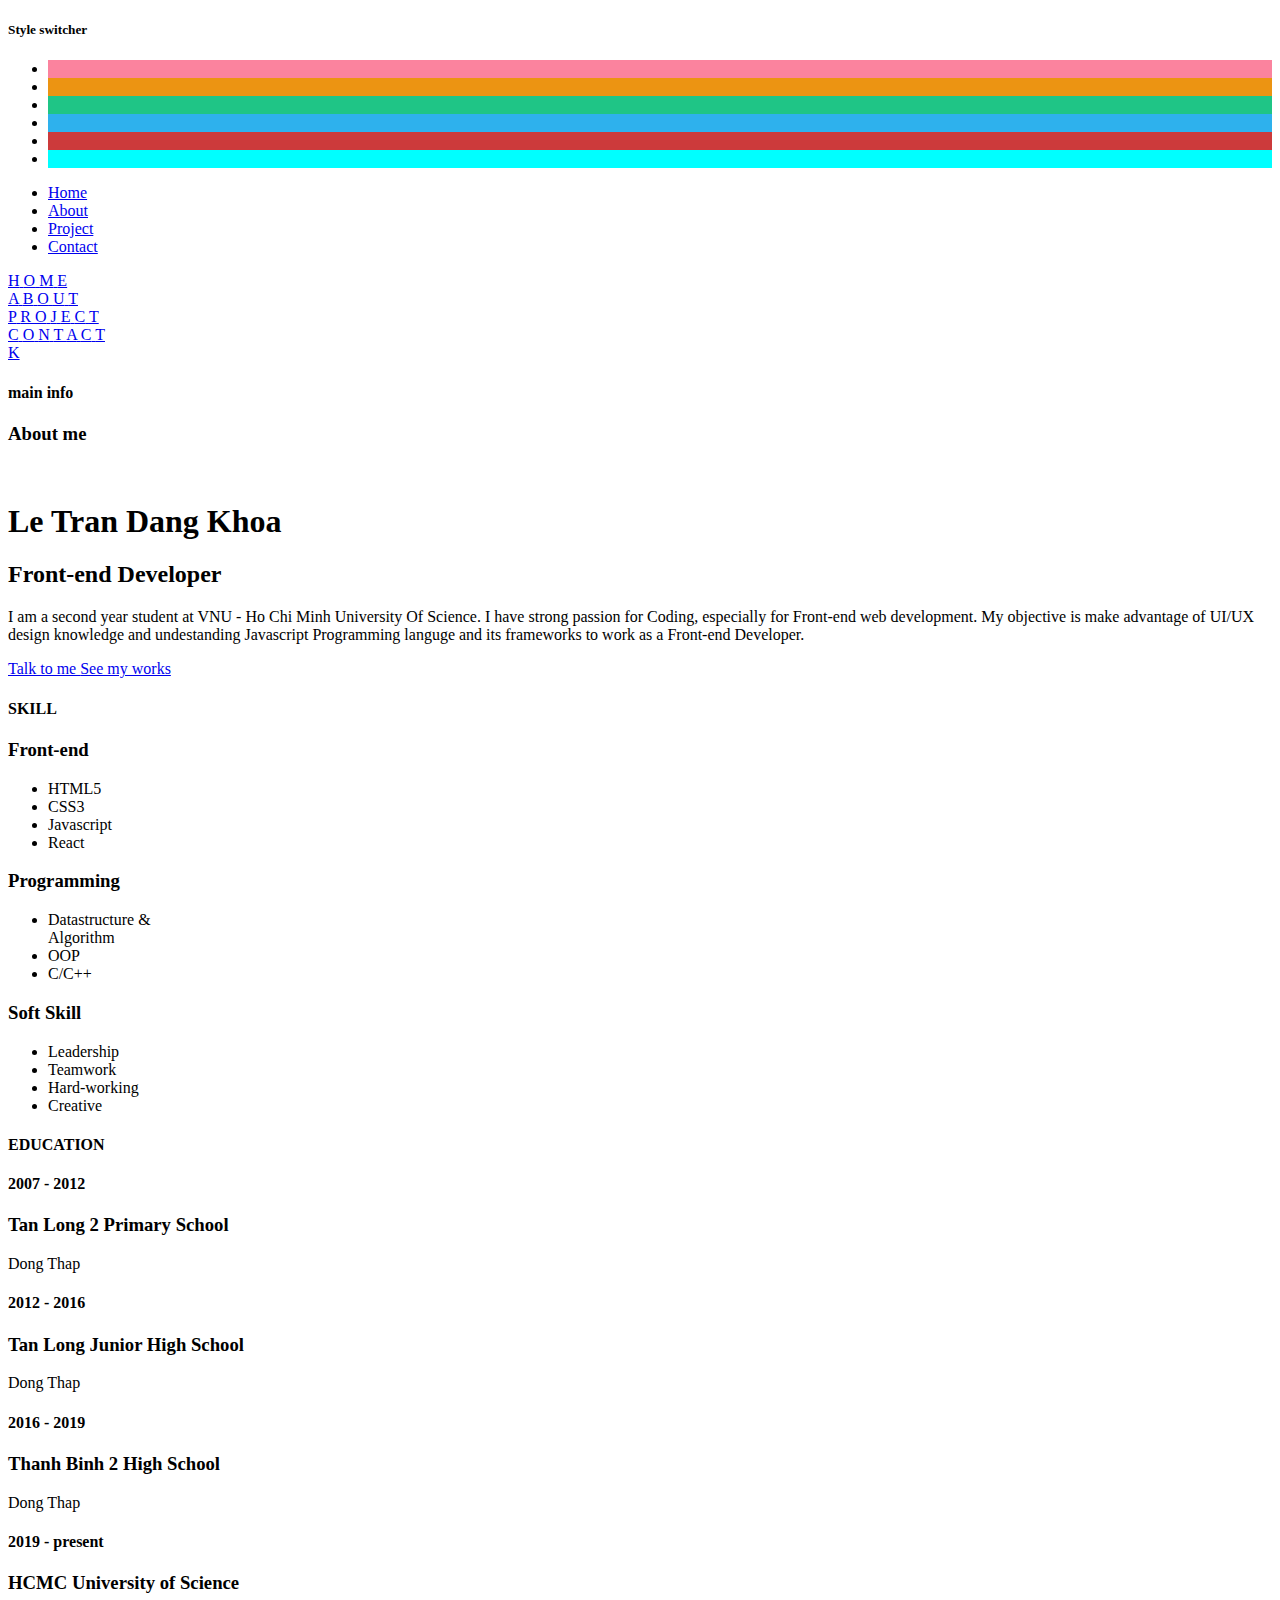
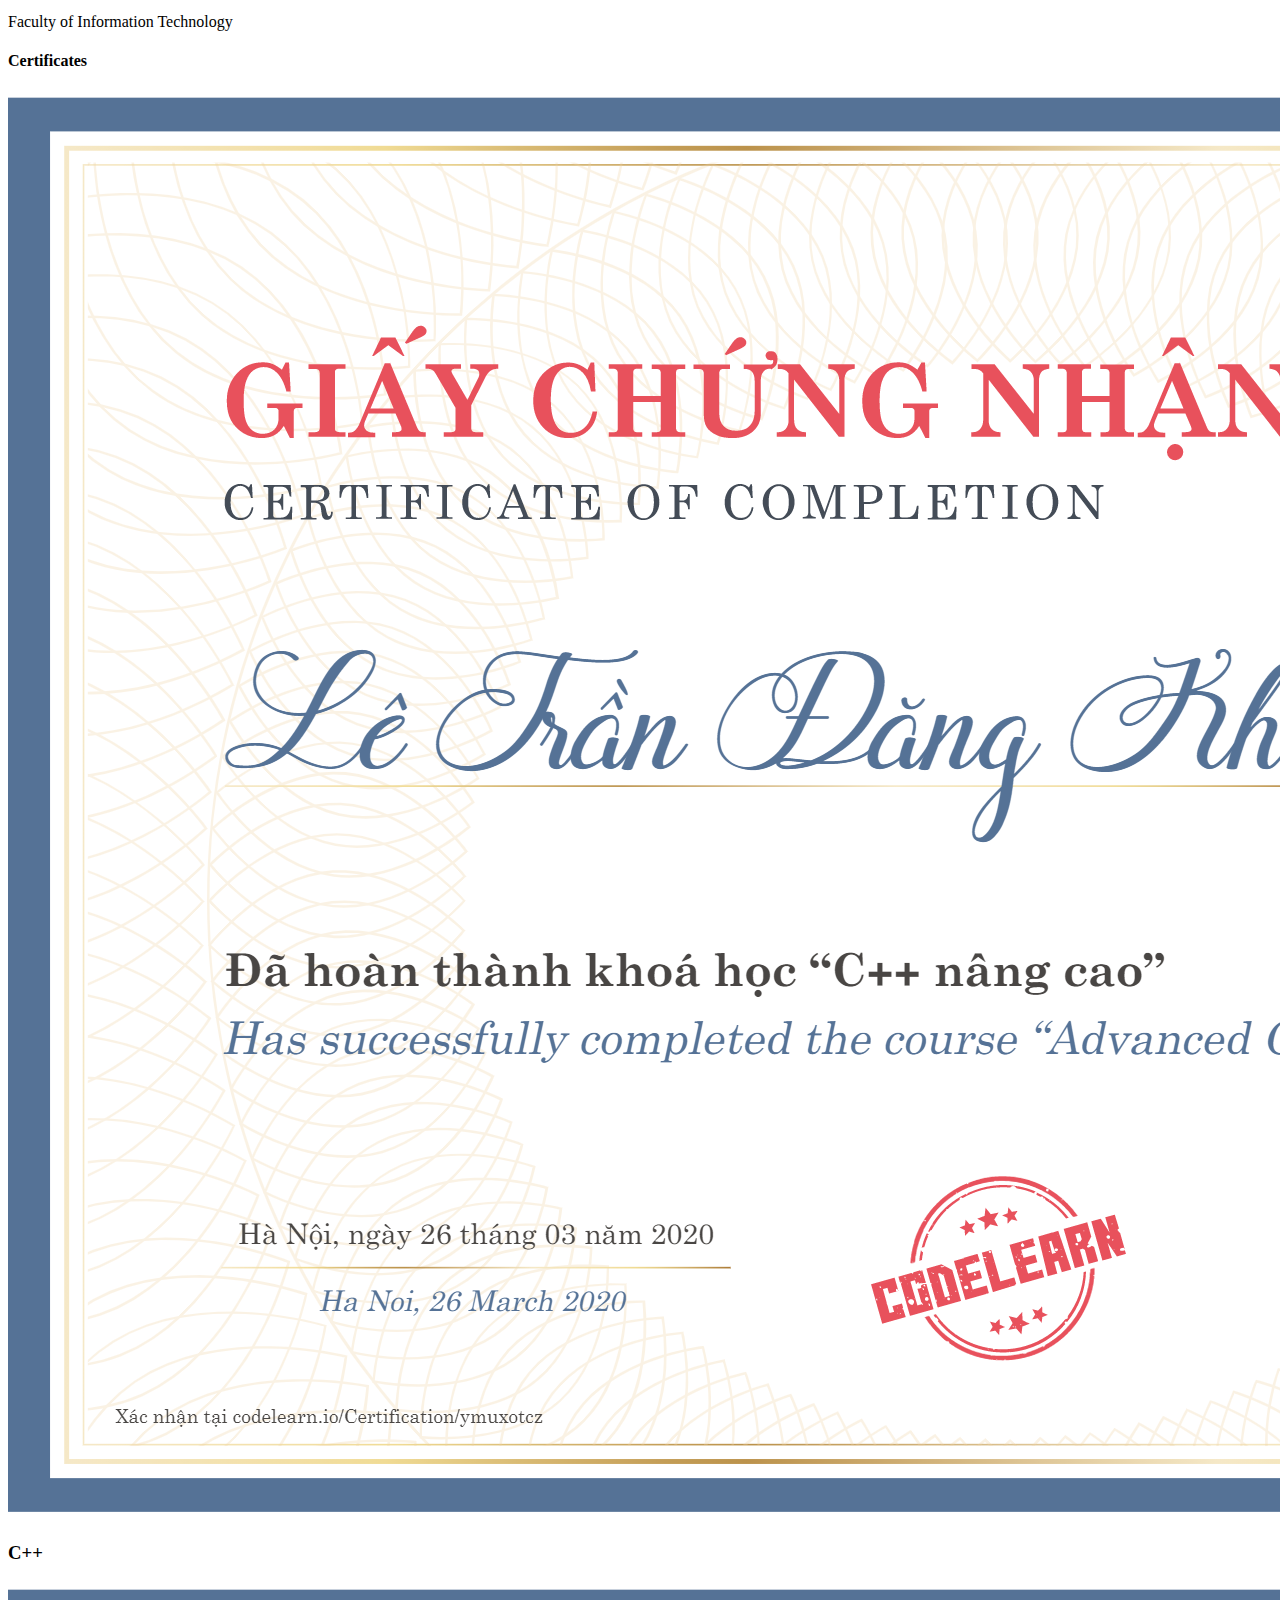
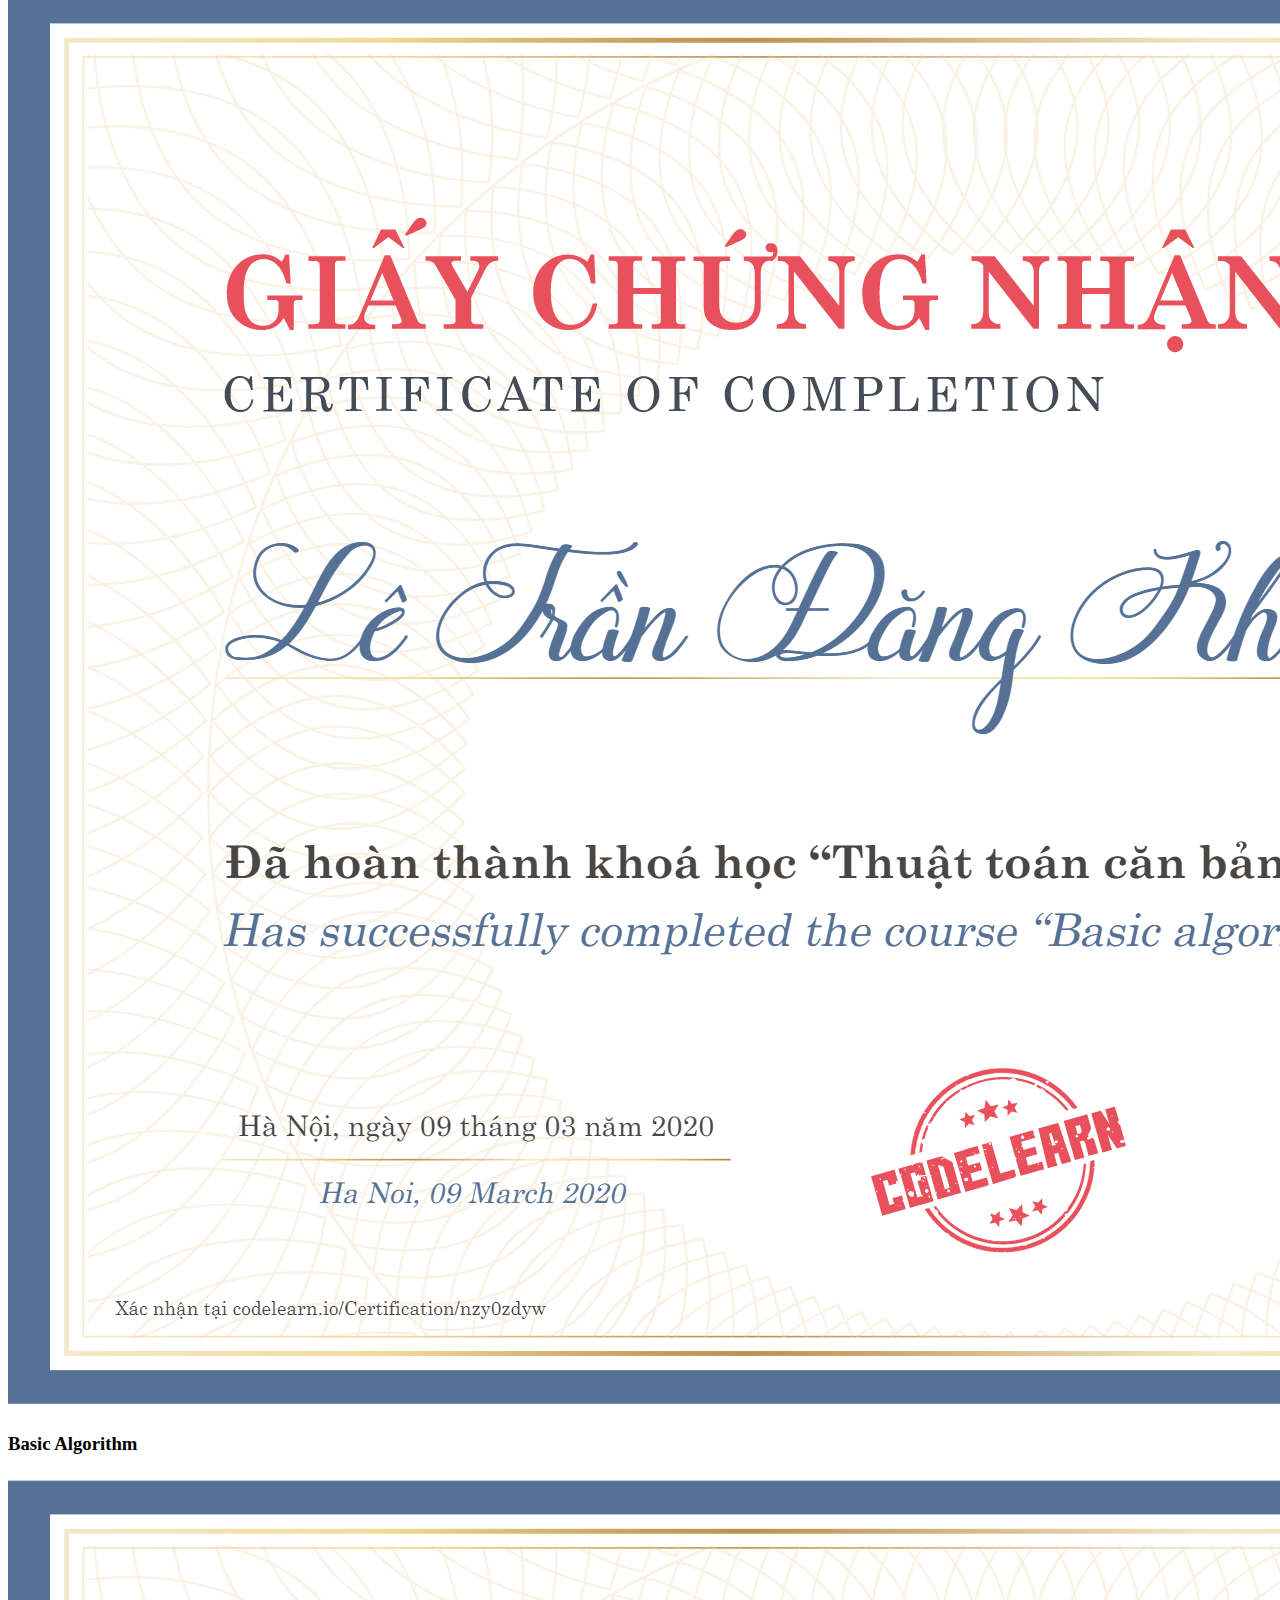
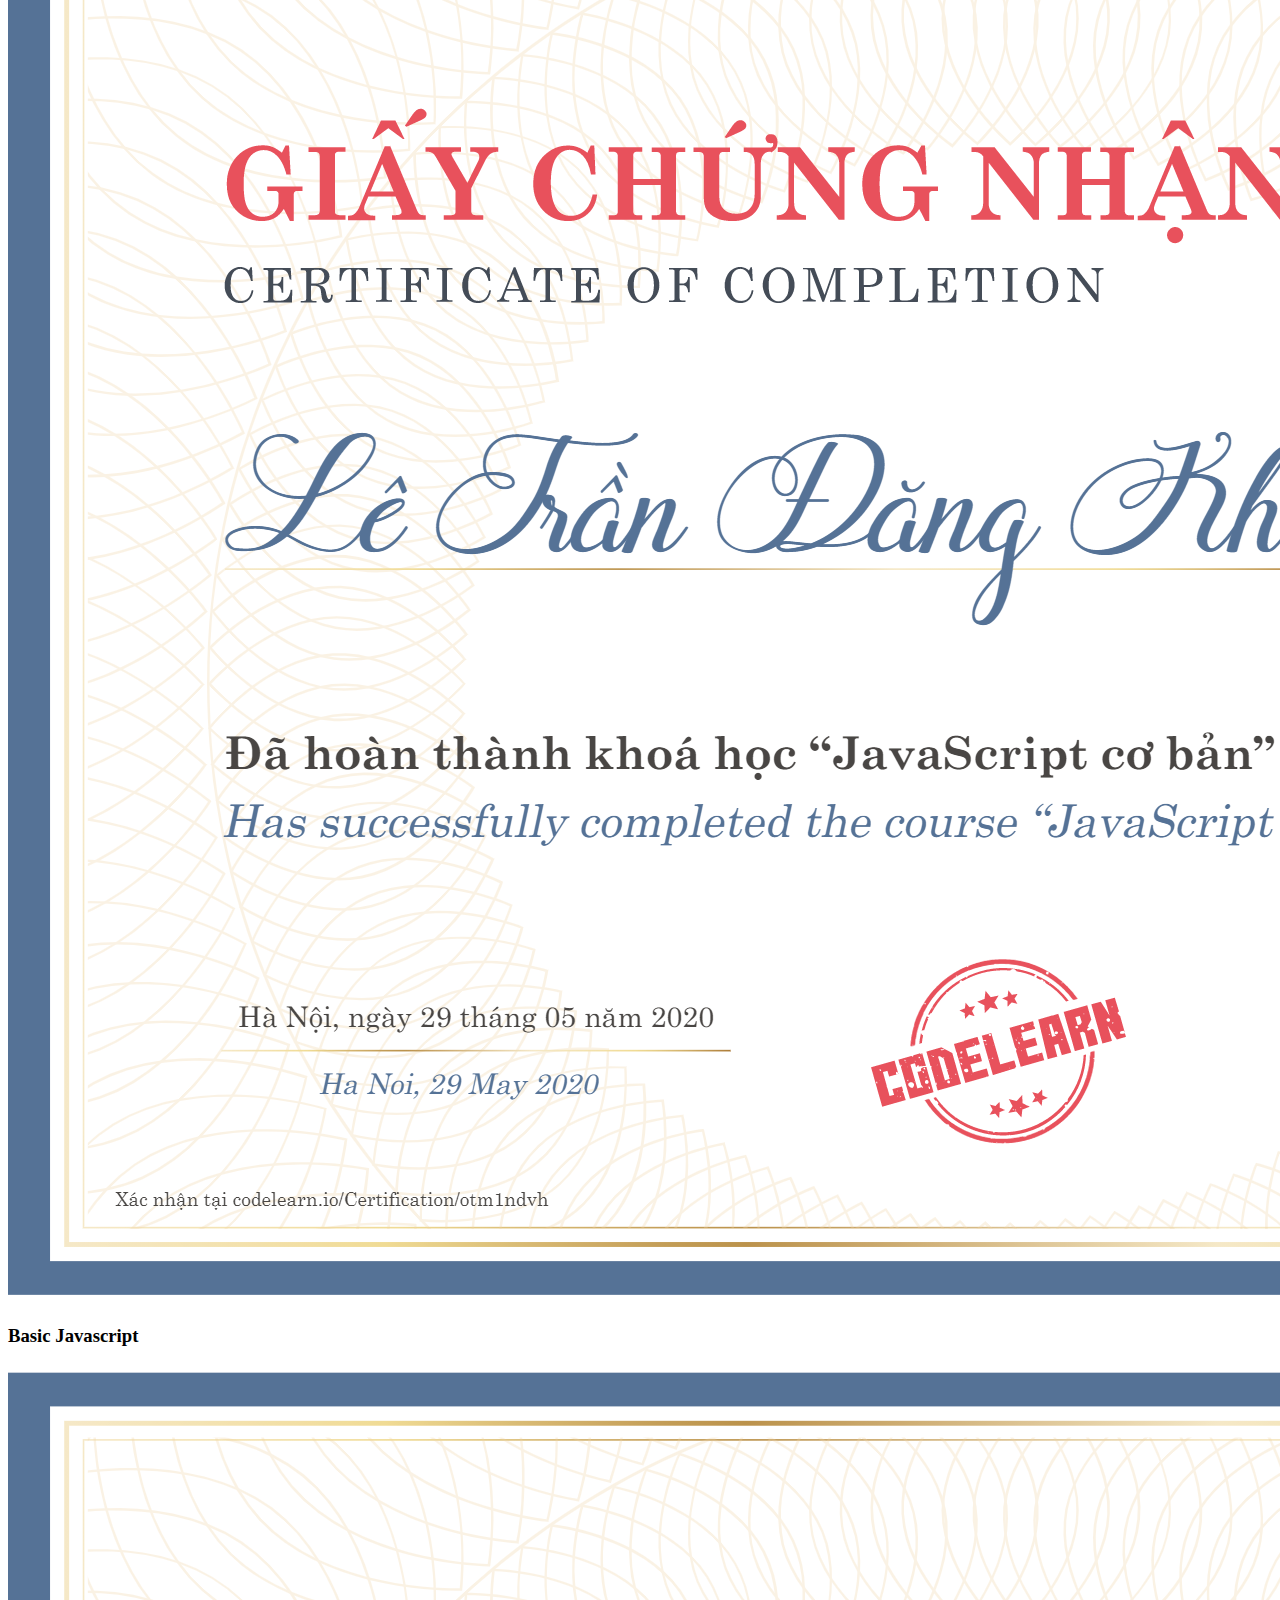
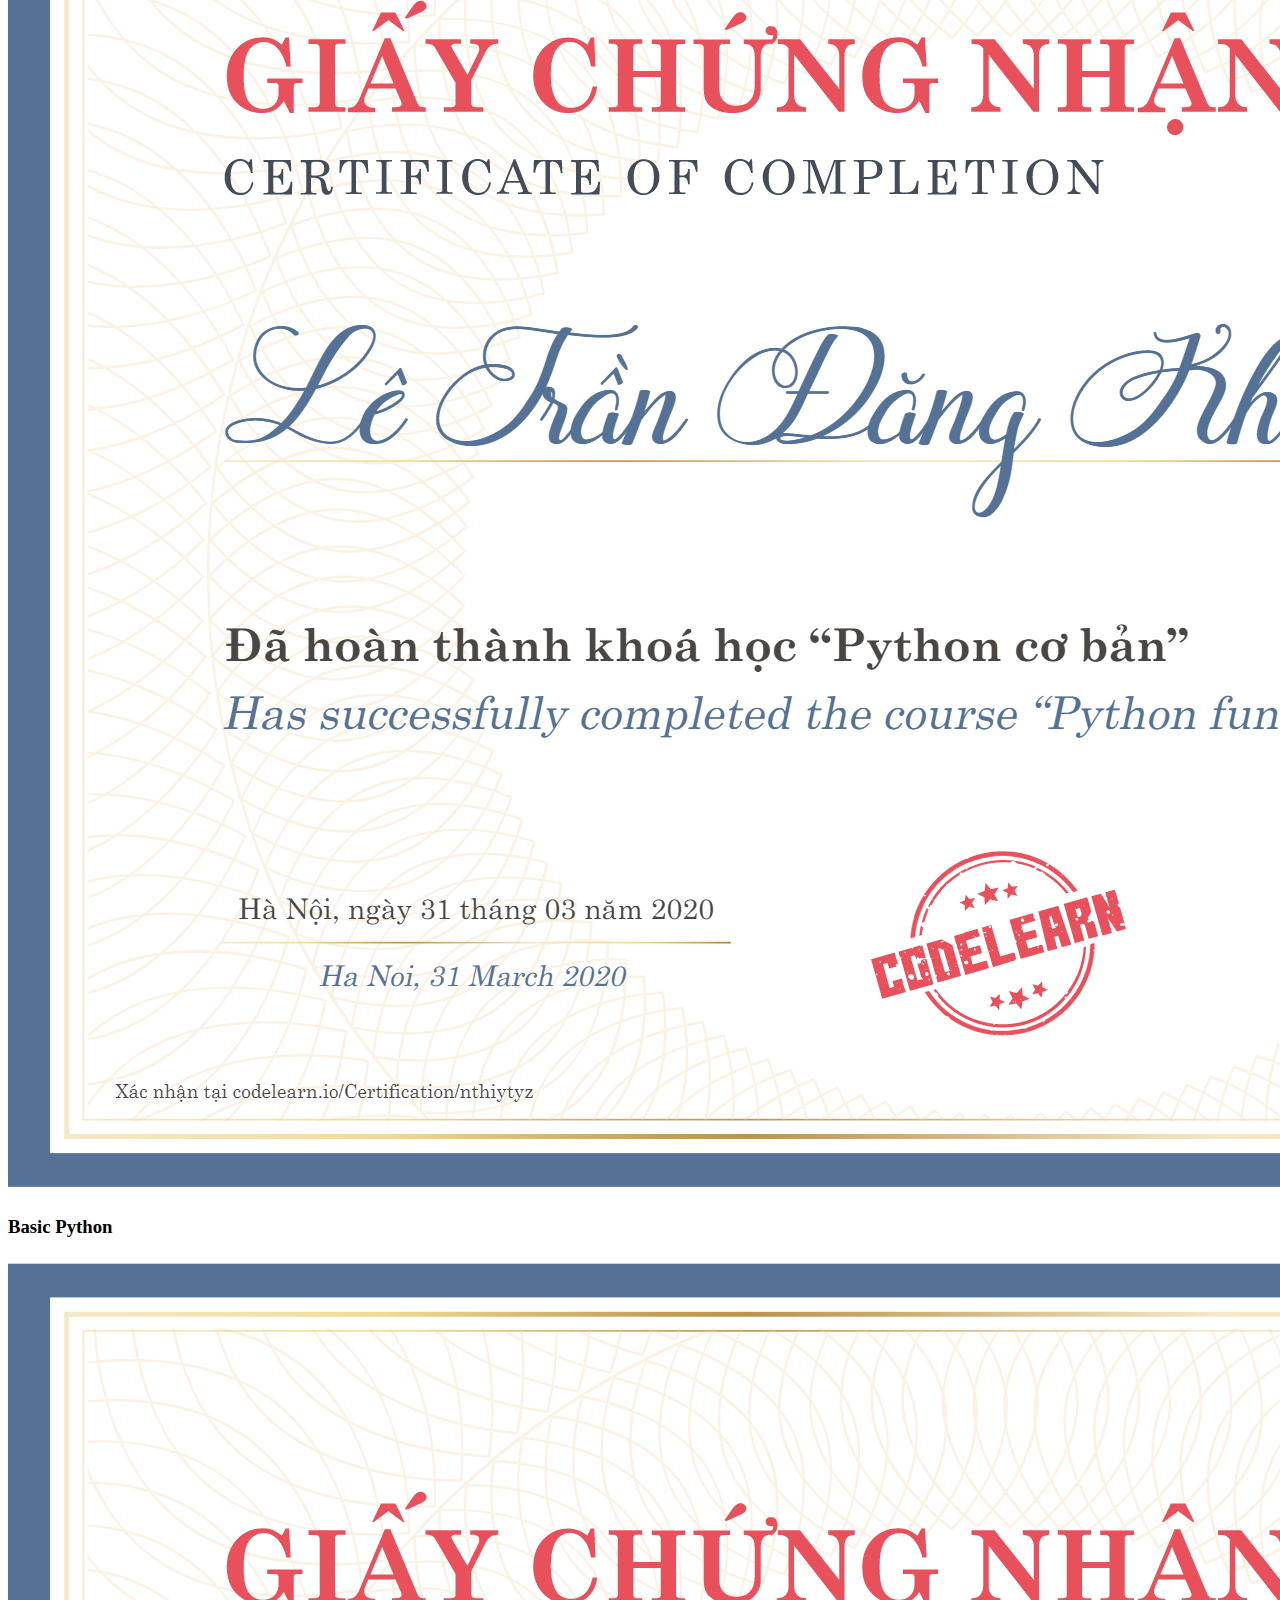
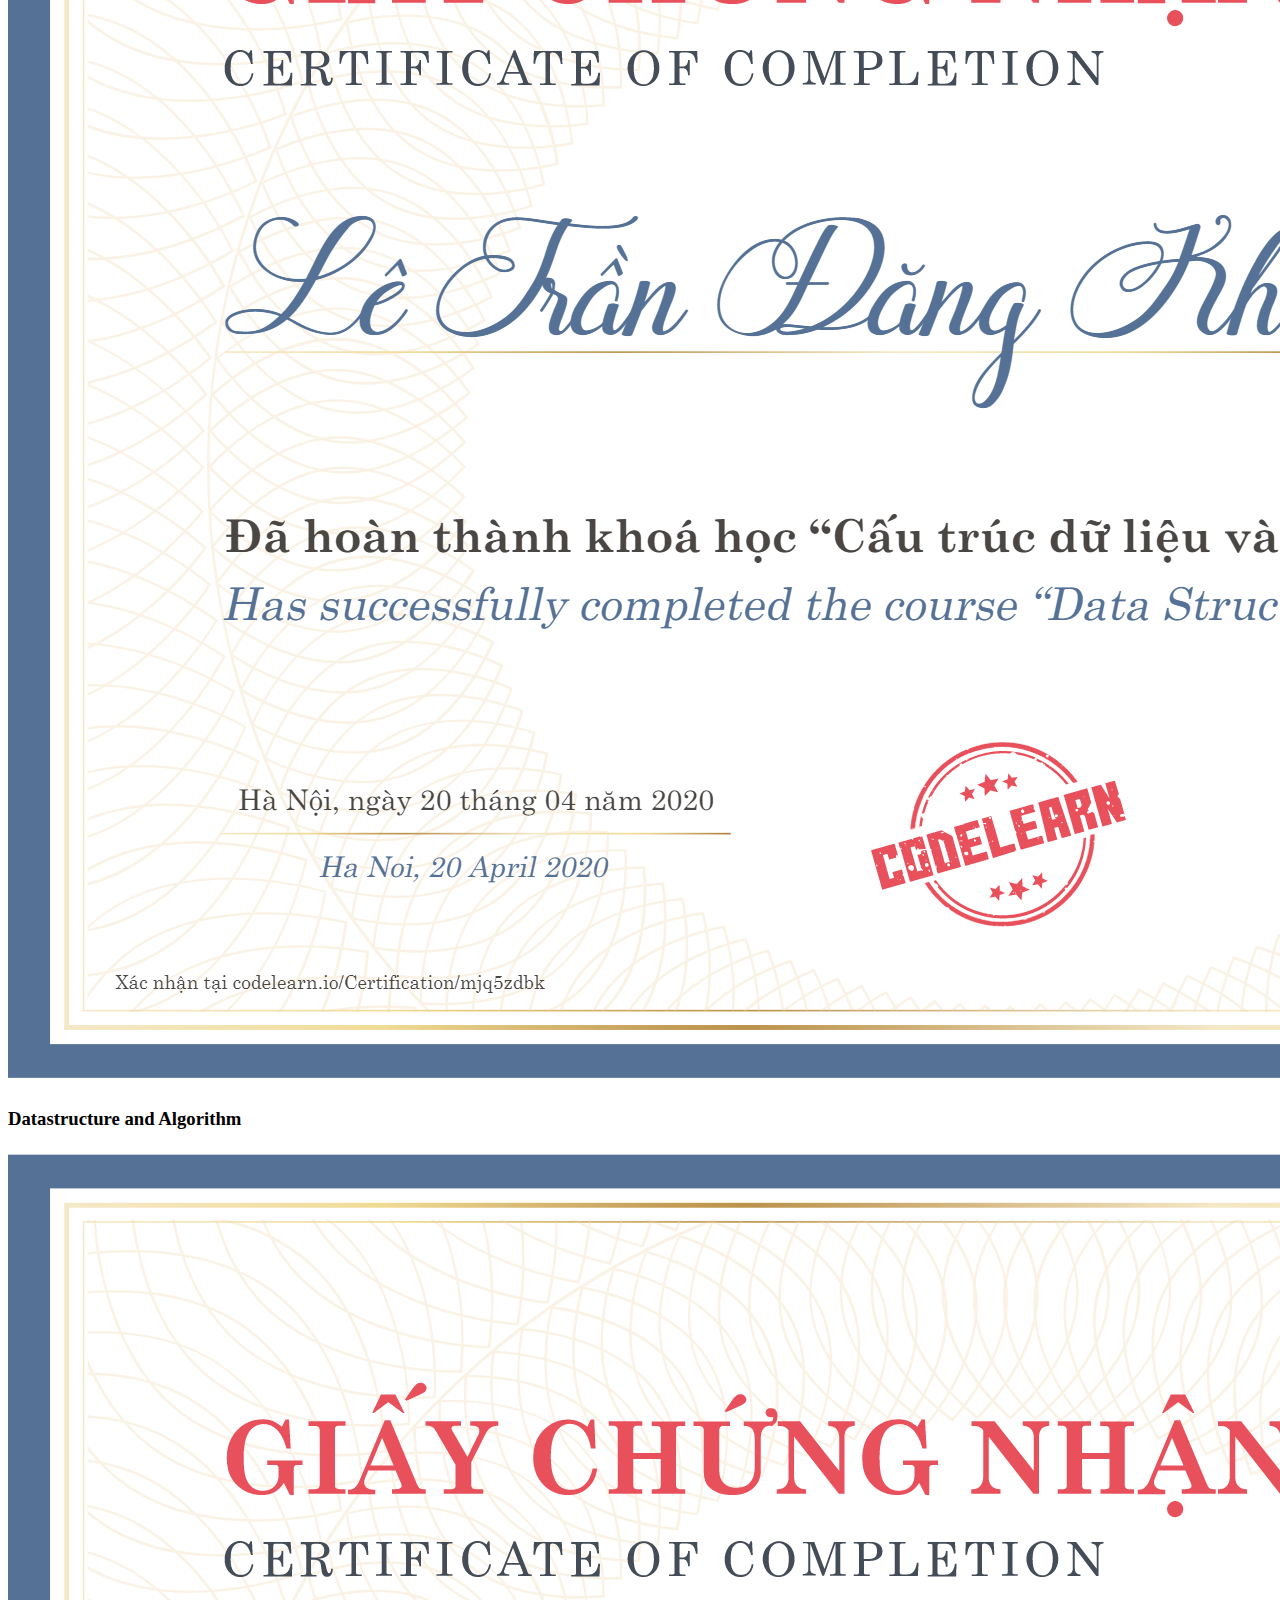
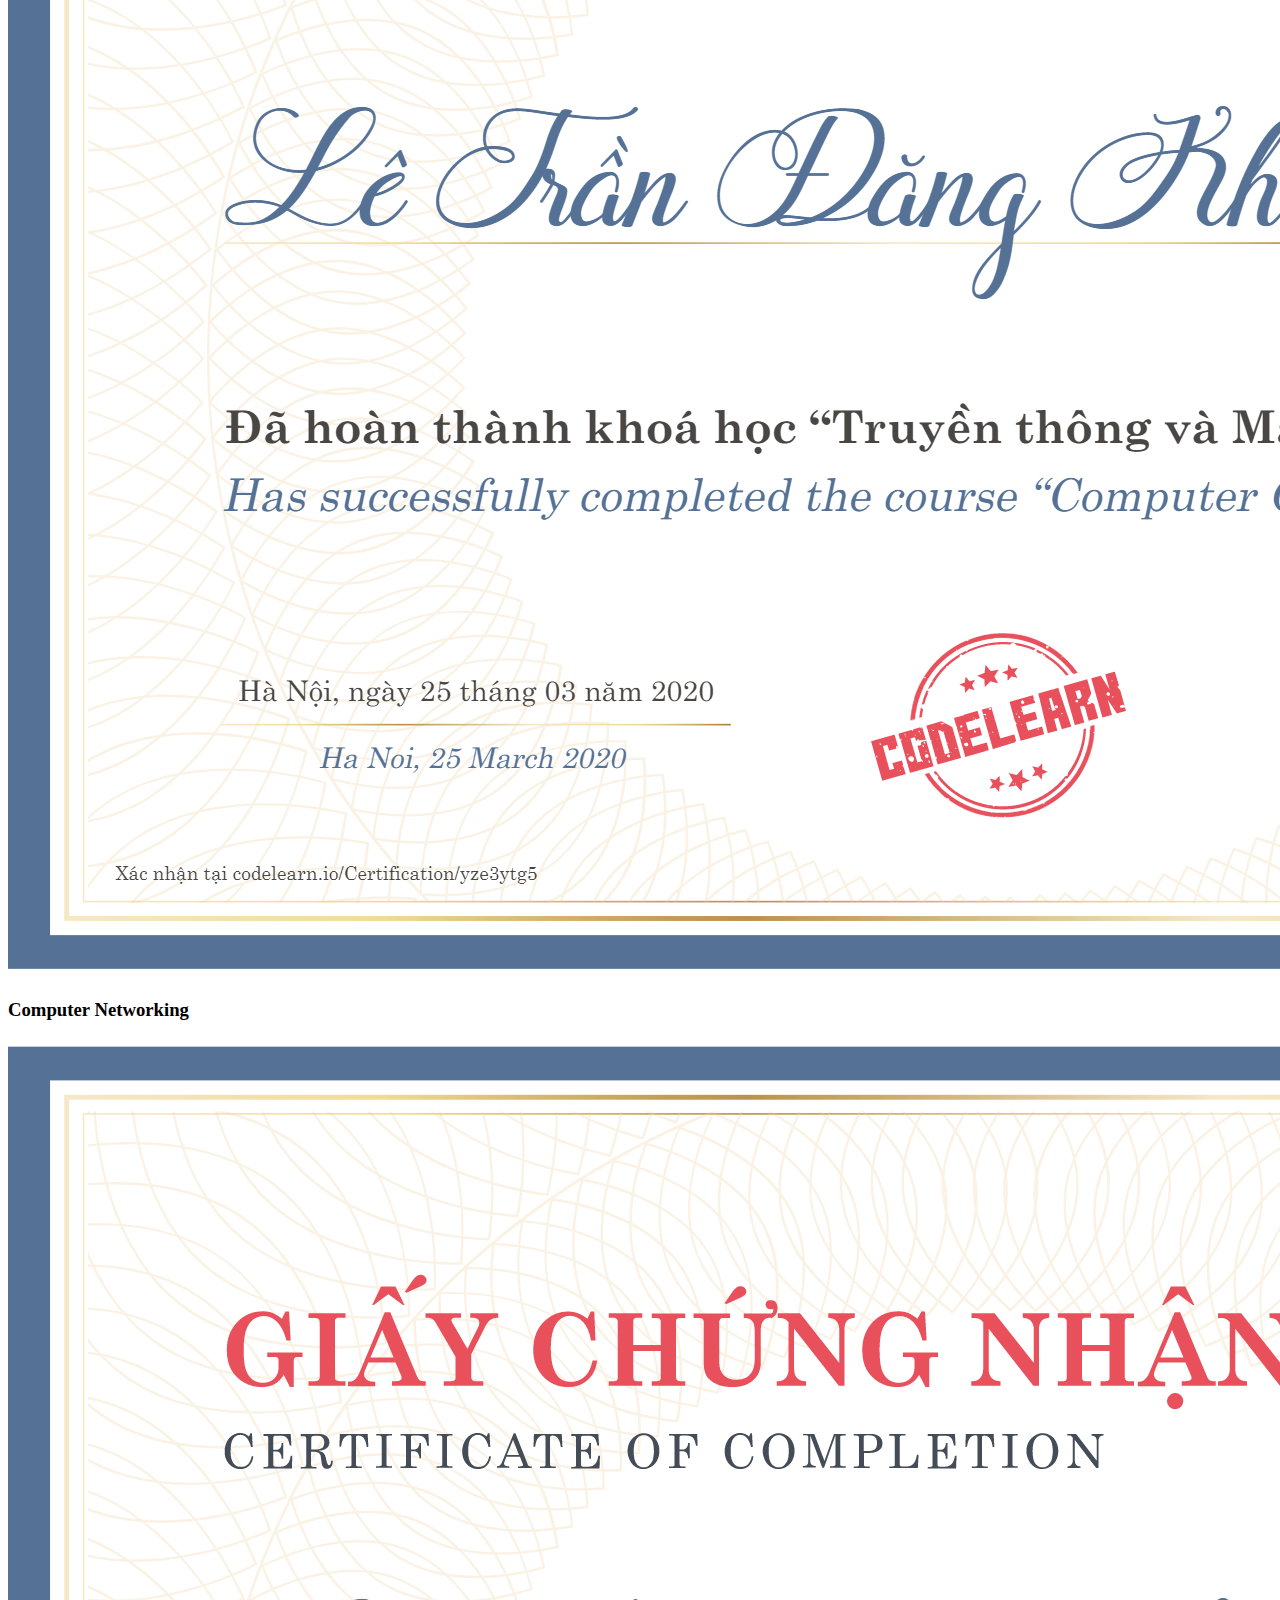
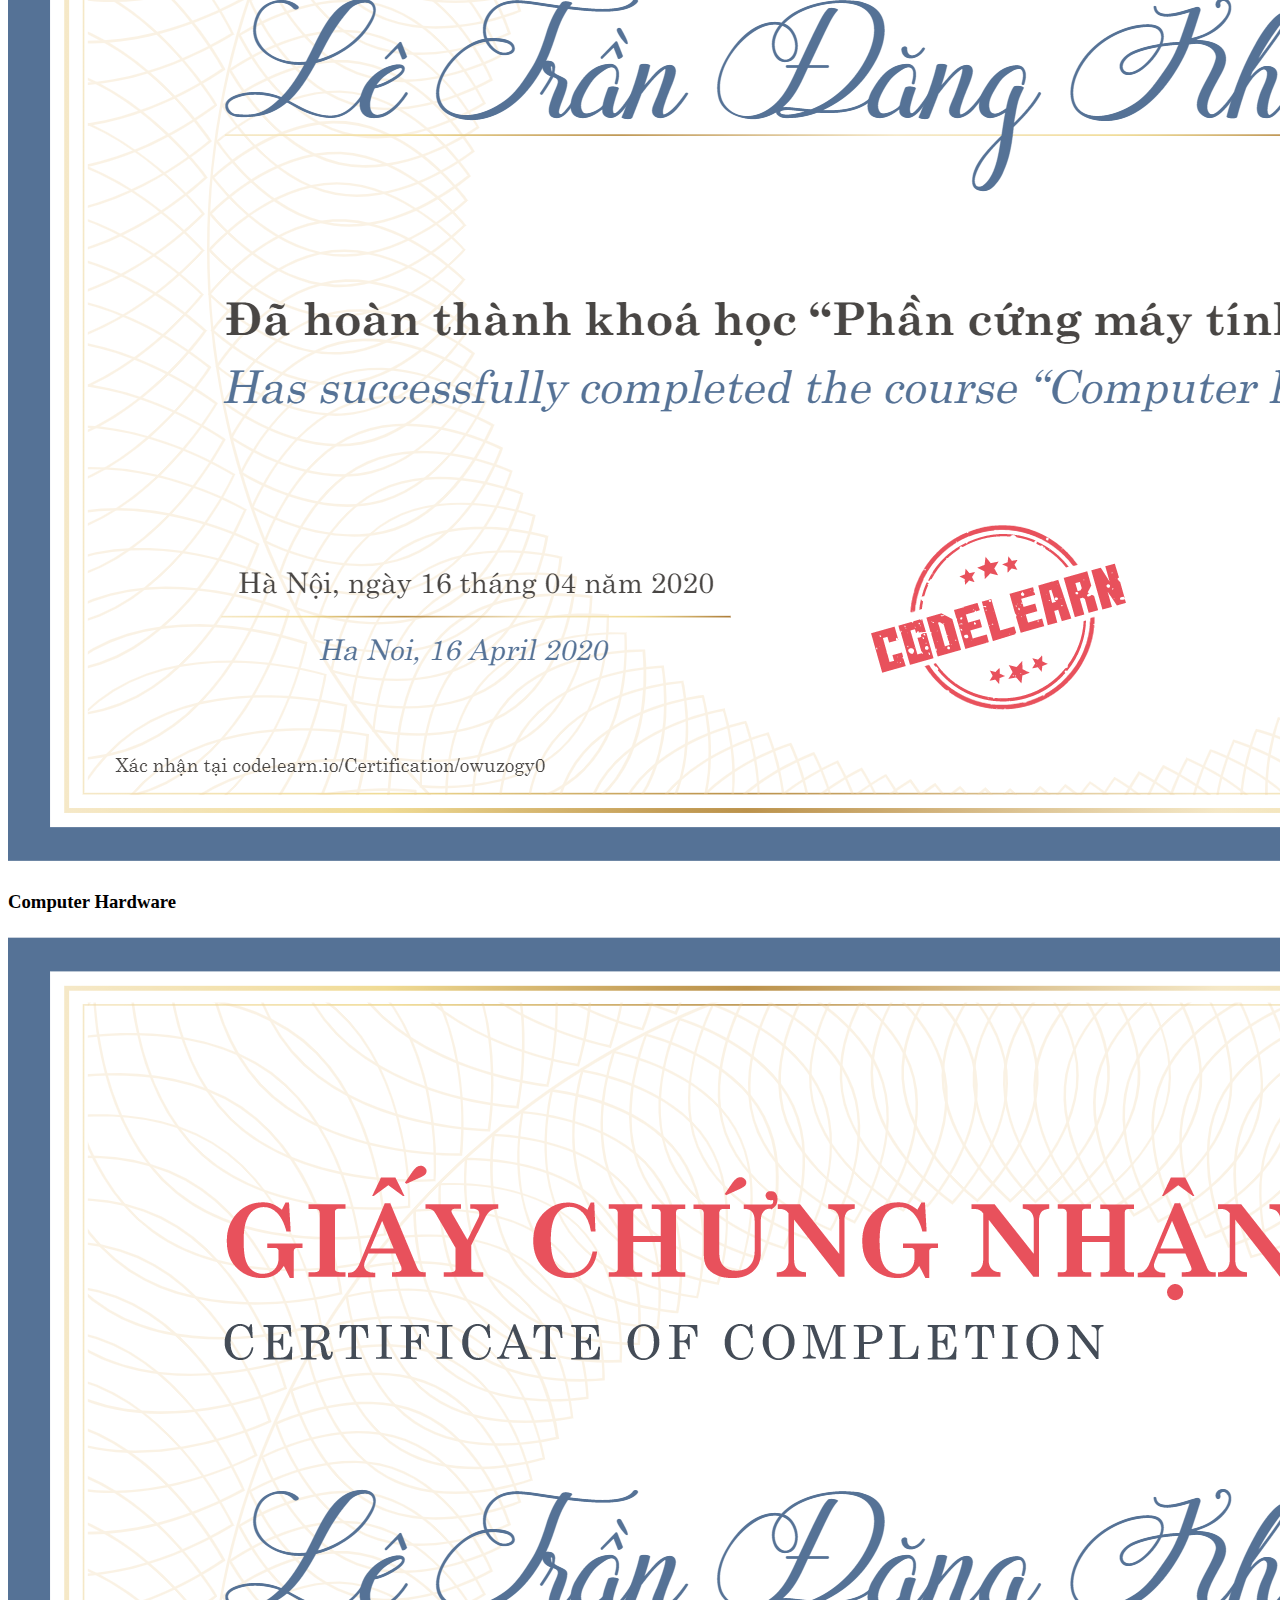
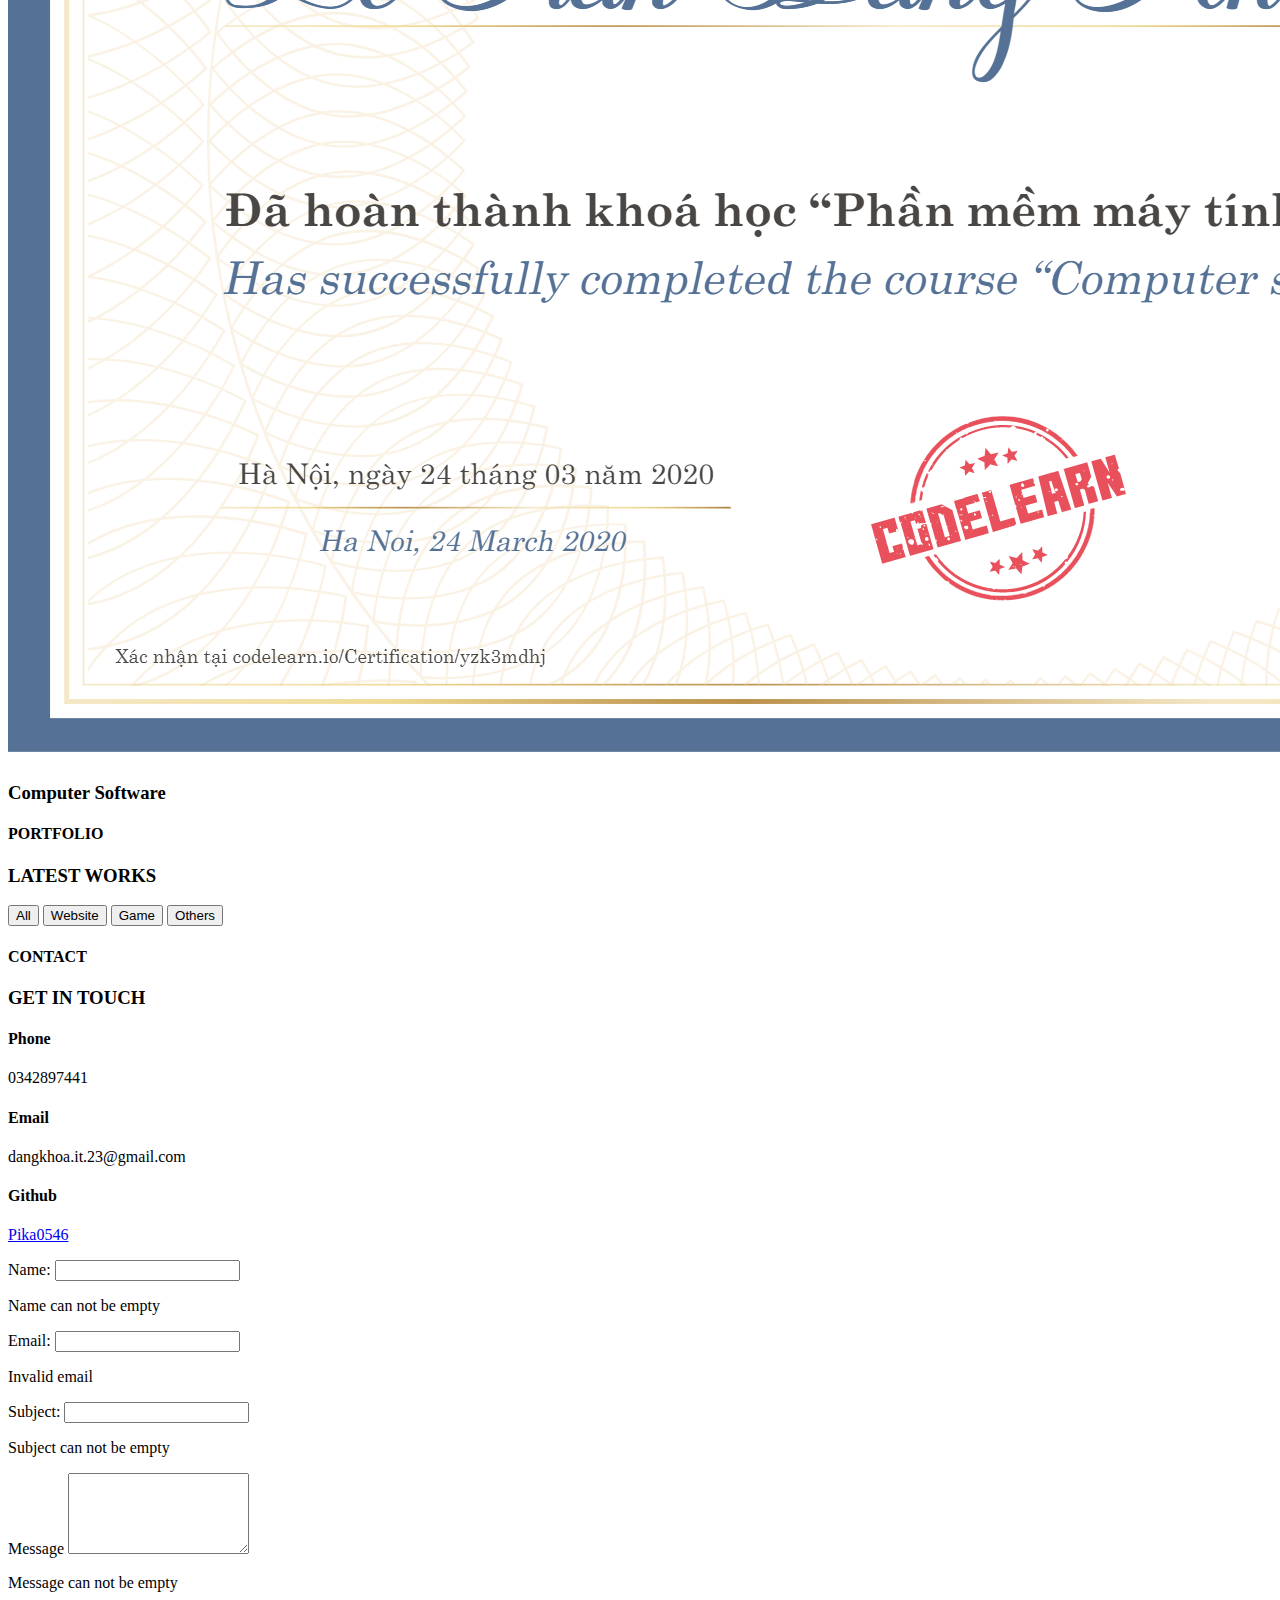
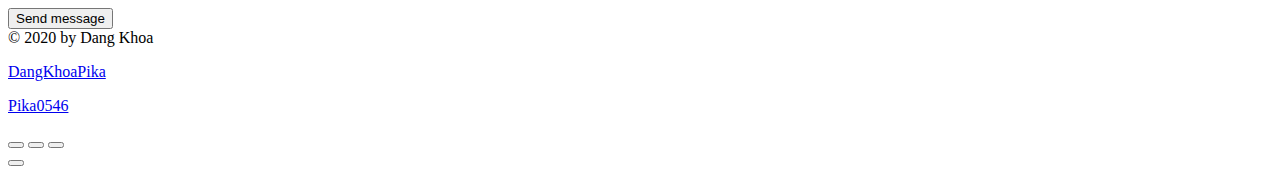
==== commit 360ad98c: "Add files via upload" ====
--- a/LeTranDangKhoa/index.html
+++ b/LeTranDangKhoa/index.html
@@ -8,9 +8,6 @@
     <link rel="stylesheet" href="./fontawesome-free-5.15.1-web/css/all.css">
     <script src="https://ajax.googleapis.com/ajax/libs/jquery/3.5.1/jquery.min.js"></script>
     <link rel="shortcut icon" type="image/png" href="./img/others/K.png">  
-    <link href="https://unpkg.com/aos@2.3.1/dist/aos.css" rel="stylesheet">
-    
-
     <title>Dang Khoa</title>
 </head>
 
@@ -87,22 +84,22 @@
         <div class="navigation__nav" id="nav">
             <ul class="navigation__list">
                 <li class="navigation__item">
-                    <a href="#header-section" class="navigation__link" id="header" data-text="Home">
+                    <a href="#home" class="navigation__link" id="header" data-text="Home">
                         Home
                     </a>
                 </li>
                 <li class="navigation__item">
-                    <a href="#about-section" class="navigation__link" id="about" data-text="About">
+                    <a href="#about-me" class="navigation__link" id="about" data-text="About">
                         About
                     </a>
                     </li>
                 <li class="navigation__item">
-                    <a href="#project-section" class="navigation__link" id="project" data-text="Project">
+                    <a href="#projects" class="navigation__link" id="project" data-text="Project">
                         Project
                     </a>
                 </li>
                 <li class="navigation__item">
-                    <a href="#contact-section" class="navigation__link" id="contact" data-text="Contact">
+                    <a href="#contact-me" class="navigation__link" id="contact" data-text="Contact">
                         Contact
                     </a>
                 </li>
@@ -110,12 +107,13 @@
         </div>
     </div>
 
+<!-- 
     <div class="navigation-1">
 		<div class="navigation-1__main-btn ">
 			<span class="fas fa-bars pink-text"></span>
 		</div>
 		<div class="navigation-1__sub-btn ">
-			<a href="#header-section" class="pink-hover-text">
+			<a href="#home" class="pink-hover-text">
 				<div >
 					<span class="fas fa-home pink-text"></span>
 				</div>
@@ -135,7 +133,7 @@
 			</a>
 		</div>
 		<div class="navigation-1__sub-btn">
-			<a href="#about-section" class="pink-hover-text">
+			<a href="#about-me" class="pink-hover-text">
 				<div>
 					<span class="fas fa-user pink-text"></span>
 				</div>
@@ -157,7 +155,7 @@
 			</a>
 		</div>
 		<div class="navigation-1__sub-btn">
-			<a href="#project-section"  class="pink-hover-text">
+			<a href="#projects"  class="pink-hover-text">
 				<div>
 					<span class="fas fa-laptop-code pink-text"></span>
 				</div>
@@ -185,7 +183,7 @@
 			</a>
 		</div>
 		<div class="navigation-1__sub-btn">
-			<a href="#contact-section"  class="pink-hover-text">
+			<a href="#contact-me"  class="pink-hover-text">
 				<div>
 					<span class="fas fa-phone-alt pink-text"></span>
 				</div>
@@ -213,78 +211,106 @@
 			</a>
 		</div>
 	</div>
+     -->
     
-    <div class="home-icon pink-border" id="home-icon">
-        <a href="#" class="home-icon--content pink-text">K</a>
+     <div class="navbar floating-block">
+         <div class="navbar__item">
+            <a href="#home">
+                <div>
+                    <span class="navbar__item__icon fas fa-home pink-text"></span>
+                 </div>
+                <span class="navbar__item__text pink-text">
+                    <span>H</span>
+                    <span>O</span>
+                    <span>M</span>
+                    <span>E</span>
+                </span>
+            </a>
+        </div>
+         <div class="navbar__item">
+            <a href="#about">
+                <div>
+                    <span class="navbar__item__icon fas fa-user pink-text   "></span>
+                </div>
+                <span class="navbar__item__text pink-text">
+                    <span>A</span>
+                    <span>B</span>
+                    <span>O</span>
+                    <span>U</span>
+                    <span>T</span>
+                </span>
+            </a>
+        </div>
+        <div class="navbar__item">
+            <a href="#projects">
+                <div>
+                    <span class="navbar__item__icon fas fa-laptop-code pink-text"></span>
+                </div>
+                <span class="navbar__item__text pink-text">
+                    <span>P</span>
+                    <span>R</span>
+                    <span>O</span>
+                    <span>J</span>
+                    <span>E</span>
+                    <span>C</span>
+                    <span>T</span>
+                </span>
+            </a>
+        
+        </div>
+        <div class="navbar__item">
+            <a href="#contact">
+                <div>
+                    <span class="navbar__item__icon fas fa-phone-alt pink-text"></span>
+                </div>
+                <span class="navbar__item__text pink-text">
+                    <span>C</span>
+                    <span>O</span>
+                    <span>N</span>
+                    <span>T</span>
+                    <span>A</span>
+                    <span>C</span>
+                    <span>T</span>
+                </span>
+            </a>
+        </div>
+        <div class="navbar__item">
+            <a href="https://www.facebook.com/DangKhoaPika/" class="navbar__item__social">
+                <span class="navbar__item__icon fab fa-facebook-f pink-text"></span>
+            </a>
+            
+        </div>
+        <div class="navbar__item">
+            <a href="https://github.com/Pika0546" class="navbar__item__social">
+                <span class="navbar__item__icon fab fa-github pink-text"></span>
+            </a>
+
+        </div>
+     </div>
+    
+     <div class="home-icon pink-border" id="home-icon">
+        <a href="." class="home-icon--content pink-text ">K</a>
     </div>
-
-    <header class="header part" id="header-section">
-
-        <div class="header__grid-cell header__grid-cell--1">
-            <div class="header__info">
-
-                <p class="header__infor--text">Hello</p>
-                <h3 class="heading-primary flip-container" data-text="I'm Dang Khoa">
-                    <p>I'm</p>
-                    <div class="flip-text">
-                       <div>
-                           <span>Dang Khoa <br></span>  
-                           <span>a Student <br></span> 
-                           <span>a Developer <br></span> 
-                           <span>and <br></span> 
-                           <span>a Dreamer</span> 
-                       </div>
-                   
-                    </div>
-                </h3>
-                <p class="header__infor--text">~ ~ ~ ~ ~ ~ ~ ~</p>
-
-                <!-- <button id="more-about-me" class="btn floating-block btn-mg-t floating-block-hover pink-text">More About
-                    Me</button> -->
-                    <a href="#about-section" class="btn floating-block btn-mg-t floating-block-hover pink-text"> More about me</a>
-
-            </div>
-        </div>
-        <div class="header__grid-cell header__grid-cell--2">
-            <!-- <div class="header__profile-picture special-border">
-                <img src="img/pikaIcon2.jpg" alt="pikachu" class="pic pic__round profile-picture ">
-            </div> -->
-            <div  class="header__imgage-box box__container">
-                <div class="box__area">
-                    <div class="box__face box__face--1 special-border">
-                        <img src="img/profile/ironman.jpg" alt="">
-                    </div>
-                    <div class="box__face box__face--2 special-border">
-                        <img src="img/profile/captain.jpg" alt="">
-                    </div>
-                    <div class="box__face box__face--3 special-border">
-                        <img src="img/profile/hulk.jpg" alt="">
-                    </div>
-                    <div class="box__face box__face--4 special-border">
-                        <img src="img/profile/BW.jpg" alt="">
-                    </div>
-
-                </div>
-            </div>
-        </div>
+    
+    <header class="header part" id="home">
+          
+        <div class="header__intro" id="header-intro">
+        </div>
+        <a id="header-button" class="pink-text" href="#about-me">
+            
+        </a>
     </header>
 
-    <section class="about part" id="about-section">
+    <section class="about part" id="about-me">
         <div class="about__content">
-            <h4 data-aos="fade-down" class="heading-tertiary pink-text">main info</h4>
-            <h3 data-aos="fade-down" class="heading-secondary">About me</h3>
+            <h4 class="heading-tertiary pink-text">main info</h4>
+            <h3 class="heading-secondary">About me</h3>
             <div class="about__base-info">
-                <div class="about__base-info--1">
-                   
-                    <div data-aos="zoom-in" class="about__base-info--img special-border">
-                        <div class="clip-path__container">
-                            <div class="clip-path__clip clip-path__clip--1"></div>
-                            <div class="clip-path__clip clip-path__clip--2"></div>
-                            <div class="clip-path__clip clip-path__clip--3"></div>
-
-                        </div>
-                    </div>
-                    <div data-aos="fade-up" class="about__base-info--contact-container">
+                <div class="about__base-info--1 js-scroll">
+                    <div class="about__base-info--img special-border ">
+                        <img src="img/profile/me/Me.jpg" alt="">
+                    </div>
+                    <div class="about__base-info--contact-container">
                         <a 
                             href="https://www.facebook.com/DangKhoaPika/"
                             class="social-media-icon floating-block floating-block-hover"
@@ -293,7 +319,7 @@
                             <span class="fab fa-facebook-f"></span>
                         </a>
                        
-                        <a 
+                        <a  
                             href="https://github.com/Pika0546"
                             class="social-media-icon floating-block floating-block-hover"
                             target="_blank"    
@@ -304,34 +330,31 @@
                     </div>
                 </div>
                 <div class="about__base-info--2">
-                    <p data-aos="zoom-out"  class="paragraph paragraph__justify floating-block--paragraph">
-                        <span style="color: white;"> Hi! My name is Le Tran Dang Khoa. I am a IT Student at HCMUS.</span>
-                        <br>
-                        I am 19 and I come from a small islet located in the middle of Tien River in Tan Long, Thanh
-                        Binh, Dong Thap, Vietnam.
-                        My hobbies is listening to musics, playing games, watching movies. I love cat and I enjoy
-                        Coding.
+                    <h1 class="js-scroll">Le Tran Dang Khoa</h1>
+                    <h2 class="js-scroll">Front-end Developer</h2>
+                    <p class="paragraph paragraph__justify floating-block--paragraph js-scroll">
+                        I am a second year student at VNU - Ho Chi Minh University Of Science.
+                        I have strong passion for Coding, especially for Front-end web development.
+                        My objective is make advantage of UI/UX design knowledge and undestanding
+                        Javascript Programming languge and its frameworks to work as a Front-end Developer.
                     </p>
                     <div class="about__base-info--2__button">
+                        <!-- <a 
+                            target="_blank" 
+                            href="https://drive.google.com/file/d/1k859L3zYlCpEiQNdPfU0i8y0xHCiQEcy/view?usp=sharing" 
+                            class="about__base-info--btn btn floating-block btn-mg-t floating-block-hover pink-text js-scroll"
+                        >
+                            Resume
+                        </a> -->
                         <a 
-                            target="_blank" 
-                            data-aos="fade-down-right" 
-                            href="https://drive.google.com/file/d/1k859L3zYlCpEiQNdPfU0i8y0xHCiQEcy/view?usp=sharing" 
-                            class="about__base-info--btn btn floating-block btn-mg-t floating-block-hover pink-text"
-                        >
-                            Download CV
-                        </a>
-                        <a 
-                            data-aos="fade-down" 
-                            href="#contact-section" 
-                            class="about__base-info--btn btn floating-block btn-mg-t floating-block-hover pink-text"
+                            href="#contact-me" 
+                            class="about__base-info--btn btn floating-block btn-mg-t floating-block-hover pink-text js-scroll"
                         >
                             Talk to me
                         </a>
                         <a 
-                            data-aos="fade-down-left" 
-                            href="#project-section" 
-                            class="about__base-info--btn btn floating-block btn-mg-t floating-block-hover pink-text"
+                            href="#projects" 
+                            class="about__base-info--btn btn floating-block btn-mg-t floating-block-hover pink-text js-scroll"
                         >
                             See my works
                         </a>
@@ -340,195 +363,169 @@
             </div>
             <div class="about__more-info">
                
-                <h4 data-aos="fade-down" class="heading-tertiary pink-text">SKILL</h4>
+                <h4 class="heading-tertiary pink-text">SKILL</h4>
                 <div class="skill__container more-info-container" id="skill">
-                    <div data-aos="fade-right" class="skill__progress">
-                        <div class="skill__info">
-                            <p class="skill__name">HTML</p>
-                            
-                        </div>
-                        <div class="skill__bar">
-                            <div class="skill__bar-progress"></div>
-                        </div>
-                    </div>
-                    <div data-aos="fade-left" class="skill__progress">
-                        <div class="skill__info">
-                            <p class="skill__name">CSS</p>
-                            
-                        </div>
-                        <div class="skill__bar">
-                            <div class="skill__bar-progress"></div>
-                        </div>
-                    </div>
-                    <div data-aos="fade-right" class="skill__progress">
-                        <div class="skill__info">
-                            <p class="skill__name">Javascript</p>
-                            
-                        </div>
-                        <div class="skill__bar">
-                            <div class="skill__bar-progress"></div>
-                        </div>
-                    </div>
-                    <div data-aos="fade-left" class="skill__progress">
-                        <div class="skill__info">
-                            <p class="skill__name">jQuery</p>
-                          
-                        </div>
-                        <div class="skill__bar">
-                            <div class="skill__bar-progress"></div>
-                        </div>
-                    </div>
-                    <div data-aos="fade-right" class="skill__progress">
-                        <div class="skill__info">
-                            <p class="skill__name">C++</p>
-                            
-                        </div>
-                        <div class="skill__bar">
-                            <div class="skill__bar-progress"></div>
-                        </div>
-                    </div>
-                    <div data-aos="fade-left" class="skill__progress">
-                        <div class="skill__info">
-                            <p class="skill__name">SCSS</p>
-                           
-                        </div>
-                        <div class="skill__bar">
-                            <div class="skill__bar-progress"></div>
-                        </div>
-                    </div>
-                </div>
-
-                <h4 data-aos="fade-down" class="heading-tertiary pink-text">EDUCATION</h4>
+             
+                    <div class="skill__front-end skill__content floating-block js-scroll">
+                        <h3 class="pink-text">Front-end</h3>
+                        <ul class="skill__list">
+                            <li>
+                                <!-- <img src="img/skill/html.png">  -->
+                                <!-- <span style="color: #FF7816">HTML</span> 5 -->
+                                HTML5
+                            </li>
+                            <li>
+                                <!-- <img src="img/skill/css.png" alt=""> -->
+                                <!-- <span style="color :#2196F3">CSS</span> 3 -->
+                                CSS3
+                            </li>
+                            <li>
+                                <!-- <img src="img/skill/js.png" alt=""> -->
+                                 <!-- J<span style="color: #FFD83A">ava</span>S<span style="color: #FFD83A">cript</span>(<span style="color: #FFD83A">ES</span>6) -->
+                                Javascript
+                            </li>
+                            <li>
+                                <!-- <img src="img/skill/react.png" alt="">   -->
+                                <!-- <span style="color: #00D1F7">React</span> -->
+                                React
+                            </li>
+                        </ul>
+                    </div>
+                    <div class="skill__programming skill__content floating-block js-scroll">
+                        <h3 class="pink-text">Programming</h3>
+                        <ul class="skill__list">
+                            <li>
+                                <!-- <img src="img/skill/dsa.png" alt="">  -->
+                                Datastructure &
+                                <br> 
+                                Algorithm
+                            </li>
+                            <li>
+                                <!-- <img src="img/skill/oop.jpg" alt=""> -->
+                                 <!-- Object-oriented Programming -->
+                                 OOP
+                            </li>
+                            <li>
+                                <!-- <img src="img/skill/C.png" alt="">  -->
+                                C/C++
+                            </li>
+                        </ul>
+                    </div>
+                    <div class="skill__soft skill__content floating-block js-scroll">
+                        <h3 class="pink-text">Soft Skill</h3>
+                        <ul class="skill__list">
+                            <li>
+                                <!-- <img src="img/skill/leader.png" alt=""> -->
+                                Leadership
+                            </li>
+                            <li>
+                                <!-- <img src="img/skill/teamwork.png" alt="">  -->
+                                Teamwork
+                            </li>
+                            <li>
+                                <!-- <img src="img/skill/hard-working.png" alt="">  -->
+                                Hard-working
+
+                            </li>
+                            <li>
+                                <!-- <img src="img/skill/creative.png" alt=""> -->
+                                Creative
+                            </li>
+                        </ul>
+                    </div>
+                </div>
+
+                <h4 class="heading-tertiary pink-text">EDUCATION</h4>
                 <div class="qualification__container">
-                    <div class="education__container more-info-container" id="experience">
-                        <div data-aos="flip-left" data-aos-anchor-placement="top-center" class="time-line">
-                            <div class="time-line__container time-line__container--left ">
-                                <div class="time-line__content floating-block">
-                                    <h4 class="time-line__time pink-text">2019 - present</h4>
-                                    <h3 class="time-line__heading">VNU - University of Science</h3>
-                                    <h4 class="time-line__heading--sub">Information Technology</h4>
-                                    
-                                </div>
-                                <div class="time-line__icon time-line__icon--left">
-                                    <span class="fas fa-book-open time-line__icon--icon pink-text" ></span>
-                                </div>
-                            </div>
-                            <div class="time-line__container time-line__container--right ">
-                                <div class="time-line__content floating-block">
-                                    <h4 class="time-line__time pink-text">2016 - 2019</h4>
-                                    <h3 class="time-line__heading">Thanh Binh 2 Highschool</h3>
-                                    <h4 class="time-line__heading--sub">Thanh Binh, Dong Thap</h4>
-                                   
-                                </div>
-                                <div class="time-line__icon time-line__icon--right">
-                                    <span class="fas fa-book-open time-line__icon--icon pink-text" ></span>
-                                </div>
-                            </div>
-                            <div class="time-line__container time-line__container--left">
-                                <div class="time-line__content floating-block">
-                                    <h4 class="time-line__time pink-text">2012 - 2016</h4>
-                                    <h3 class="time-line__heading">Tan Long Secondary School</h3>
-                                    <h4 class="time-line__heading--sub">Thanh Binh, Dong Thap</h4>
-                                </div>
-                                <div class="time-line__icon time-line__icon--left">
-                                    <span class="fas fa-book-open time-line__icon--icon pink-text" ></span>
+                    <div class="edu">
+                       <div class="edu__wrapper left js-scroll">
+                            <div class="edu__item floating-block">
+                                <h4 class="pink-text">2007 - 2012</h4>
+                                <h3>Tan Long 2 Primary School</h3>
+                                <p>Dong Thap</p>
+                                <div class="edu__icon">
+                                    <span class="fas fa-book-open pink-text" ></span>
                                 </div>
                             </div>
                         </div>
-    
-                    </div>
-                    <div class="studies__container more-info-container" id="education">
-                        <div data-aos="flip-right" data-aos-anchor-placement="top-center" class="time-line">
-                            <div class="time-line__container time-line__container--left ">
-                                <div class="time-line__content floating-block">
-                                    <h4 class="time-line__time pink-text">Jan 2021</h4>
-                                    <h3 class="time-line__heading">ReactJS</h3>
-                                  
-                                </div>
-                                <div class="time-line__icon time-line__icon--left">
-                                    <span class="fas fa-code time-line__icon--icon pink-text"></span>
-                                </div>
-                            </div>
-                            <div class="time-line__container time-line__container--right ">
-                                <div class="time-line__content floating-block">
-                                    <h4 class="time-line__time pink-text">Aug 2020</h4>
-                                    <h3 class="time-line__heading">jQuery / Bootstrap</h3>
-                                   
-                                </div>
-                                <div class="time-line__icon time-line__icon--right">
-                                    <span class="fas fa-code time-line__icon--icon pink-text"></span>
-                                </div>
-                            </div>
-                            <div class="time-line__container time-line__container--left">
-                                <div class="time-line__content floating-block">
-                                    <h4 class="time-line__time pink-text">Jun 2020</h4>
-                                    <h3 class="time-line__heading">Javascript</h3>
-                                   
-                                </div>
-                                <div class="time-line__icon time-line__icon--left">
-                                    <span class="fas fa-code time-line__icon--icon pink-text" ></span>
-                                </div>
-                            </div>
-                            <div class="time-line__container time-line__container--right ">
-                                <div class="time-line__content floating-block">
-                                    <h4 class="time-line__time pink-text">Feb 2020</h4>
-                                    <h3 class="time-line__heading">HTML/CSS</h3>
-                                   
-                                </div>
-                                <div class="time-line__icon time-line__icon--right">
-                                    <span class="fas fa-code time-line__icon--icon pink-text"></span>
+                        <div class="edu__wrapper right js-scroll">
+                            <div class="edu__item floating-block">
+                                <h4 class="pink-text">2012 - 2016</h4>
+                                <h3>Tan Long Junior High School</h3>
+                                <p>Dong Thap</p>
+                                <div class="edu__icon">
+                                    <span class="fas fa-book-open pink-text" ></span>
                                 </div>
                             </div>
                         </div>
-                        
-                    </div>
-                </div>
-
-                <h4 data-aos="fade-down" class="heading-tertiary margin-top-big margin-bottom-small pink-text">Certificates</h4>
+                        <div class="edu__wrapper left js-scroll">
+                            <div class="edu__item floating-block">
+                                <h4 class="pink-text">2016 - 2019</h4>
+                                <h3>Thanh Binh 2 High School</h3>
+                                <p>Dong Thap</p>
+                                <div class="edu__icon">
+                                    <span class="fas fa-book-open pink-text" ></span>
+                                </div>
+                            </div>
+                        </div>
+                        <div class="edu__wrapper right js-scroll">
+                            <div class="edu__item floating-block">
+                                <h4 class="pink-text">2019 - present</h4>
+                                <h3>HCMC University of Science</h3>
+                                <p>Faculty of Information Technology</p>
+                                <div class="edu__icon">
+                                    <span class="fas fa-book-open pink-text" ></span>
+                                </div>
+                            </div>
+                        </div>
+                    </div>
+                </div>
+
+                <h4 class="heading-tertiary margin-top-big margin-bottom-small pink-text">Certificates</h4>
                 <div class="portfolio portfolio--certificate">
-                    <div data-aos="zoom-in"  class="portfolio__cell portfolio__img floating-block">
+                    <div class="portfolio__cell portfolio__img floating-block js-scroll">
                         <a href="img/certificates/CodeLearn_AvanC.png" target="_blank">
                             <img src="img/certificates/CodeLearn_AvanC.png" alt="" class="pic portfolio__picture">
                         </a>
                         <h3 class="pic__title">C++</h3>
                     </div>
-                    <div data-aos="zoom-in"  class="portfolio__cell portfolio__img floating-block">
+                    <div class="portfolio__cell portfolio__img floating-block js-scroll">
                         <a href="img/certificates/CodeLearn_BasicAlgo.png" target="_blank">
                             <img src="img/certificates/CodeLearn_BasicAlgo.png" alt="" class="pic portfolio__picture">
                         </a>
                         <h3 class="pic__title">Basic Algorithm</h3>
                     </div>
-                    <div data-aos="zoom-in"  class="portfolio__cell portfolio__img floating-block">
+                    <div class="portfolio__cell portfolio__img floating-block js-scroll">
                         <a href="img/certificates/CodeLearn_BasicJS.png" target="_blank">
                             <img src="img/certificates/CodeLearn_BasicJS.png" alt="" class="pic portfolio__picture">
                         </a>
-                        <h3 class="pic__title">Basic JavaScript</h3>
-                    </div>
-                    <div data-aos="zoom-in"  class="portfolio__cell portfolio__img floating-block">
+                        <h3 class="pic__title">Basic Javascript</h3>
+                    </div>
+                    <div class="portfolio__cell portfolio__img floating-block js-scroll">
                         <a href="img/certificates/CodeLearn_BasicPython.png">
                             <img src="img/certificates/CodeLearn_BasicPython.png" alt="" class="pic portfolio__picture">
                         </a>
                         <h3 class="pic__title">Basic Python</h3>
                     </div>
-                    <div data-aos="zoom-in"  class="portfolio__cell portfolio__img floating-block">
+                    <div class="portfolio__cell portfolio__img floating-block js-scroll">
                         <a href="img/certificates/CodeLearn_DSA.png" target="_blank">
                             <img src="img/certificates/CodeLearn_DSA.png" alt="" class="pic portfolio__picture">
                         </a>
                         <h3 class="pic__title">Datastructure and Algorithm</h3>
                     </div>
-                    <div data-aos="zoom-in"   class="portfolio__cell portfolio__img floating-block">
+                    <div class="portfolio__cell portfolio__img floating-block js-scroll">
                         <a href="img/certificates/CodeLearn_mmt.png" target="_blank">
                             <img src="img/certificates/CodeLearn_mmt.png" alt="" class="pic portfolio__picture">
                         </a>
                         <h3 class="pic__title">Computer Networking</h3>
                     </div>
-                    <div data-aos="zoom-in"  class="portfolio__cell portfolio__img floating-block">
+                    <div class="portfolio__cell portfolio__img floating-block js-scroll">
                         <a href="img/certificates/CodeLearn_PhanCungMayTinh.png">
                             <img src="img/certificates/CodeLearn_PhanCungMayTinh.png" alt="" class="pic portfolio__picture">
                         </a>
                         <h3 class="pic__title">Computer Hardware</h3>
                     </div>
-                    <div data-aos="zoom-in"  class="portfolio__cell portfolio__img floating-block">
+                    <div class="portfolio__cell portfolio__img floating-block js-scroll">
                         <a href="img/certificates/CodeLearn_PhanMemMayTinh.png" target="_blank">
                             <img src="img/certificates/CodeLearn_PhanMemMayTinh.png" alt="" class="pic portfolio__picture">
                         </a>
@@ -539,11 +536,11 @@
         </div>
     </section>
 
-    <section class="project part" id="project-section">
+    <section class="project part" id="projects">
         <div class="project__content">
-            <h4 data-aos="fade-down" class="heading-tertiary pink-text">PORTFOLIO</h4>
-            <h3 data-aos="fade-down" class="heading-secondary">LATEST WORKS</h3>
-            <div class="project__tab-btn">
+            <h4 class="heading-tertiary pink-text">PORTFOLIO</h4>
+            <h3 class="heading-secondary">LATEST WORKS</h3>
+            <div class="project__tab-btn js-scroll">
                 <button id="all-btn" class="btn btn-tab port-btn pink-hover-text transparent-text"
                     onclick="showProjectType(' all-project');">All</button>
                 <button id="web-btn" class="btn btn-tab port-btn pink-hover-text transparent-text"
@@ -553,77 +550,28 @@
                 <button id="others-btn" class="btn btn-tab port-btn pink-hover-text transparent-text"
                     onclick="showProjectType(' others-project');">Others</button>
             </div>
-            <div class="port-fillter__container">
-                <div class="port-fillter__cell  game-project floating-block pink-hover-bg" onclick="slideShow(0)">
-                    <img src="img/project/tetris.png" alt="" class="pic portfolio__picture">
-                    <h3 class="pic__title ">Tetris</h3>
-                </div>
-                <div class="port-fillter__cell others-project floating-block pink-hover-bg" onclick="slideShow(1)">
-                    <img src="img/project/calendar.png" alt="" class="pic portfolio__picture">
-                    <h3 class="pic__title ">Calendar</h3>
-
-                </div>
-                <div class="port-fillter__cell  game-project floating-block pink-hover-bg" onclick="slideShow(2)">
-                    <img src="img/project/2048.png" alt="" class="pic portfolio__picture">
-                    <h3 class="pic__title">2048</h3>
-                </div>
-                <div class="port-fillter__cell game-project floating-block pink-hover-bg" onclick="slideShow(3)">
-                    <img src="img/project/pikachuGame.png" alt="" class="pic portfolio__picture">
-                    <h3 class="pic__title">Pikachu</h3>
-
-                </div>
-                <div class="port-fillter__cell game-project floating-block pink-hover-bg" onclick="slideShow(4)">
-                    <img src="img/project/jumpingCube.png" alt="" class="pic portfolio__picture">
-                    <h3 class="pic__title">Jumping Cube</h3>
-                </div>
-                <div class="port-fillter__cell game-project floating-block pink-hover-bg" onclick="slideShow(5)">
-                    <img src="img/project/gameSnake.png" alt="" class="pic portfolio__picture">
-                    <h3 class="pic__title">Snake The Game</h3>
-                </div>
-                <div class="port-fillter__cell website-project floating-block pink-hover-bg" onclick="slideShow(6)">
-                    <img src="img/project/watchPage.png" alt="" class="pic portfolio__picture">
-                    <h3 class="pic__title">Watch Selling</h3>
-                </div>
-                <div class="port-fillter__cell website-project floating-block pink-hover-bg" onclick="slideShow(7)">
-                    <img src="img/project/oldPersonal.png" alt="" class="pic portfolio__picture">
-                    <h3 class="pic__title">Personal WebPage 1</h3>
-                </div>
-                <div class="port-fillter__cell website-project floating-block pink-hover-bg" onclick="slideShow(8)">
-                    <img src="img/project/personalWeb2.png" alt="" class="pic portfolio__picture">
-                    <h3 class="pic__title">Personal WebPage 2</h3>
-                </div>
-                <div class="port-fillter__cell website-project floating-block pink-hover-bg" onclick="slideShow(9)">
-                    <img src="img/project/cupcake.png" alt="" class="pic portfolio__picture">
-                    <h3 class="pic__title">Pika Cupcake</h3>
-                </div>
-                <div  class="port-fillter__cell game-project floating-block pink-hover-bg" onclick="slideShow(10)">
-                    <img src="img/project/minesweeper.png" alt="" class="pic portfolio__picture">
-                    <h3 class="pic__title">Minesweeper</h3>
-                </div>
-                <div class="port-fillter__cell others-project floating-block pink-hover-bg" onclick="slideShow(11)">
-                    <img src="img/project/notes.png" alt="" class="pic portfolio__picture">
-                    <h3 class="pic__title ">Pika Notes</h3>
-                </div>
+            <div class="port-fillter__container" id="project-container">
+         
             </div>
         </div>
     </section>
 
-    <section class="contact part" id="contact-section">
+    <section class="contact part" id="contact-me">
         <div class="contact__content">
-            <h4 data-aos="fade-down" class="heading-tertiary  pink-text">CONTACT</h4>
-            <h3 data-aos="fade-down" class="heading-secondary">GET IN TOUCH</h3>
+            <h4 class="heading-tertiary  pink-text">CONTACT</h4>
+            <h3 class="heading-secondary">GET IN TOUCH</h3>
             <div class="contact__info">
-                <div data-aos="zoom-in-up"  class="floating-block contact__info__cell ">
+                <div class="floating-block contact__info__cell js-scroll">
                     <span class="fas fa-phone contact__icon pink-text"></span>
                     <h4 class="contact__info__heading">Phone</h4>
                     <p class="contact__info--info">0342897441</p>
                 </div>
-                <div data-aos="zoom-in-up"  class="contact__info__cell floating-block">
+                <div class="contact__info__cell floating-block js-scroll">
                     <span class="fas fa-envelope contact__icon pink-text"></span>
                     <h4 class="contact__info__heading">Email</h4>
                     <p class="contact__info--info">dangkhoa.it.23@gmail.com</p>
                 </div>
-                <div data-aos="zoom-in-up"  class="contact__info__cell floating-block">
+                <div class="contact__info__cell floating-block js-scroll">
                     <span class="fab fa-github contact__icon pink-text"></span>
                     <h4 class="contact__info__heading">Github</h4>
                     <p class="contact__info--info">
@@ -637,24 +585,24 @@
                 <form name="myForm" action="https://formspree.io/f/xeqpdwdr" method="POST" class="contact__form--form" onsubmit="return validateForm()">
                     <div class="contact__form--input">
                         <div  class="guest-info">
-                           <div class="form-group">
-                                <div data-aos="zoom-out-up" class="form__input floating-block">
+                           <div class="form-group js-scroll">
+                                <div class="form__input floating-block">
                                     <label for="fname">Name:</label>
                                     <input type="text" id="fname" name="name" autocomplete="off" >
                                 </div>
                                 <p class="error-message" id="invalid-name">Name can not be empty</p>
                            </div>
 
-                            <div class="form-group">
-                                <div data-aos="zoom-out-up" class="form__input floating-block">
+                            <div class="form-group js-scroll">
+                                <div class="form__input floating-block">
                                     <label for="fmail">Email:</label>
                                     <input type="text" id="fmail" name="mail" autocomplete="off" >
                                 </div>
                                 <p class="error-message" id="invalid-mail">Invalid email</p>
                             </div>
 
-                            <div class="form-group">
-                                <div data-aos="zoom-out-up" class="form__input floating-block">
+                            <div class="form-group js-scroll">
+                                <div class="form__input floating-block">
                                     <label for="fsubject">Subject:</label>
                                     <input type="text" id="fsubject" name="subject" autocomplete="off">
                                 </div>
@@ -662,8 +610,8 @@
                             </div>
 
                         </div>
-                       <div class="form-group">
-                            <div data-aos="zoom-out-up" class="form__input floating-block contact__message">
+                       <div class="form-group js-scroll">
+                            <div class="form__input floating-block contact__message">
                                 <label for="fmessage">Message</label>
                                 <textarea id="fmessage" name="message" rows="5" ></textarea>
                             </div>
@@ -674,7 +622,7 @@
                     <input  
                         type="submit" 
                         value="Send message"
-                        class="btn btn-mg-t pink-text send-btn floating-block floating-block-hover" 
+                        class="btn btn-mg-t pink-text send-btn floating-block floating-block-hover js-scroll" 
                     >
                 </form>
             </div>
@@ -705,491 +653,7 @@
 
     <section class="project-details" id="project-details-section">
         <div class="project-details__content">
-            <div class="slide">
-                <div class="slide__container">
-                    <div class="slide__content">
-                        <div class="slide__header">
-                            <h3 class="slide__name pink-text">Tetris</h3>
-                            <h4 class="slide__category"><span>Category</span> - Game</h4>
-                            <p class="slide__number">1/12</p>
-                        </div>
-                        <div class="slide__detail">
-                            <div class="slide__brief">
-                                <h4 class="slide__brief__header">
-                                    Project Brief
-                                </h4>
-                                <p class="paragraph paragraph__justify">
-                                    Lorem ipsum dolor sit amet consectetur, adipisicing elit. Atque ratione expedita
-                                    aliquam quaerat at modi ducimus voluptatum delectus quia? Illo, deserunt quasi atque
-                                    quas modi aperiam laborum incidunt aliquam soluta!
-                                </p>
-                            </div>
-                            <div class="slide__info">
-                                <h4 class="slide__brief__header">
-                                    Project Info
-                                </h4>
-                                <p class="paragraph"> <span>Date - </span>2020</p>
-                                <p class="paragraph"> <span>Author - </span>Me</p>
-                                <p class="paragraph"> <span>Tools - </span>HTML, CSS, JavaScript</p>
-                                <p class="paragraph"><span>Source Code - </span> <a target="_blank" href="https://github.com/Pika0546/projects/tree/main/tetris">Link</a> </p>
-
-                            </div>
-                        </div>
-                        <div class="slide__project">
-                            <div class="slide__project__picture">
-                                <img src="img/project/tetrisIframe.png" alt="">
-                                <div class="slide__link">
-                                    <i class="fas fa-hand-point-right slide__pointer pink-text"></i>
-                                    <a class="pink-text" href="https://pika0546.github.io/tetris/"
-                                    target="_blank">See now</a>
-                                </div>
-                            </div>
-                           
-                        </div>
-                    </div>
-                </div>
-                <div class="slide__container">
-                    <div class="slide__content">
-                        <div class="slide__header">
-                            <h3 class="slide__name pink-text">Calendar</h3>
-                            <h4 class="slide__category"><span>Category</span> - Others</h4>
-                            <p class="slide__number">2/12</p>
-                        </div>
-                        <div class="slide__detail">
-                            <div class="slide__brief">
-                                <h4 class="slide__brief__header">
-                                    Project Brief
-                                </h4>
-                                <p class="paragraph paragraph__left">
-                                    Lorem ipsum dolor sit amet consectetur, adipisicing elit. Atque ratione expedita
-                                    aliquam quaerat at modi ducimus voluptatum delectus quia? Illo, deserunt quasi atque
-                                    quas modi aperiam laborum incidunt aliquam soluta!
-                                </p>
-                            </div>
-                            <div class="slide__info">
-                                <h4 class="slide__brief__header">
-                                    Project Info
-                                </h4>
-                                <p class="paragraph"> <span>Date - </span>2020</p>
-                                <p class="paragraph"> <span>Author - </span>Me</p>
-                                <p class="paragraph"> <span>Tools - </span>HTML, CSS, JavaScript</p>
-                                <p class="paragraph"><span>Source Code - </span> <a target="_blank" href="https://github.com/Pika0546/projects/tree/main/calendar">Link</a> </p>
-
-                            </div>  
-                        </div>
-                        <div class="slide__project">
-                            <div class="slide__project__picture">
-                                <img src="img/project/calendarIframe.png" alt="">
-                                <div class="slide__link">
-                                    <i class="fas fa-hand-point-right slide__pointer pink-text"></i>
-                                    <a class="pink-text" href="https://pika0546.github.io/htmlCalendar/"
-                                    target="_blank">See now</a>
-                                </div>
-                            </div>
-                            
-                        </div>
-                    </div>
-                </div>
-                <div class="slide__container">
-                    <div class="slide__content">
-                        <div class="slide__header">
-                            <h3 class="slide__name pink-text">2048</h3>
-                            <h4 class="slide__category"><span>Category</span> - Game</h4>
-                            <p class="slide__number">3/12</p>
-                        </div>
-                        <div class="slide__detail">
-                            <div class="slide__brief">
-                                <h4 class="slide__brief__header">
-                                    Project Brief
-                                </h4>
-                                <p class="paragraph paragraph__justify">
-                                    Lorem ipsum dolor sit amet consectetur, adipisicing elit. Atque ratione expedita
-                                    aliquam quaerat at modi ducimus voluptatum delectus quia? Illo, deserunt quasi atque
-                                    quas modi aperiam laborum incidunt aliquam soluta!
-                                </p>
-                            </div>
-                            <div class="slide__info">
-                                <h4 class="slide__brief__header">
-                                    Project Info
-                                </h4>
-                                <p class="paragraph"> <span>Date - </span>2020</p>
-                                <p class="paragraph"> <span>Author - </span>Me</p>
-                                <p class="paragraph"> <span>Tools - </span>HTML, CSS, JavaScript</p>
-                                <p class="paragraph"><span>Source Code - </span> <a target="_blank" href="https://github.com/Pika0546/projects/tree/main/2048">Link</a> </p>
-
-                            </div>
-                        </div>
-                        <div class="slide__project">
-                            <div class="slide__project__picture">
-                                <img src="img/project/2048Iframe.png" alt="">
-                                <div class="slide__link">
-                                    <i class="fas fa-hand-point-right slide__pointer pink-text"></i>
-                                    <a class="pink-text" href="https://pika0546.github.io/my2048/"
-                                    target="_blank">See now</a>
-                                </div>
-                            </div>
-                           
-                        </div>
-                    </div>
-                </div>
-                <div class="slide__container">
-                    <div class="slide__content">
-                        <div class="slide__header">
-                            <h3 class="slide__name pink-text">Pikachu</h3>
-                            <h4 class="slide__category"><span>Category</span> - Game</h4>
-                            <p class="slide__number">4/12</p>
-                        </div>
-                        <div class="slide__detail">
-                            <div class="slide__brief">
-                                <h4 class="slide__brief__header">
-                                    Project Brief
-                                </h4>
-                                <p class="paragraph paragraph__justify">
-                                    Lorem ipsum dolor sit amet consectetur, adipisicing elit. Atque ratione expedita
-                                    aliquam quaerat at modi ducimus voluptatum delectus quia? Illo, deserunt quasi atque
-                                    quas modi aperiam laborum incidunt aliquam soluta!
-                                </p>
-                            </div>
-                            <div class="slide__info">
-                                <h4 class="slide__brief__header">
-                                    Project Info
-                                </h4>
-                                <p class="paragraph"> <span>Date - </span>2020</p>
-                                <p class="paragraph"> <span>Author - </span>Me</p>
-                                <p class="paragraph"> <span>Tools - </span>HTML, CSS, JavaScript</p>
-                                <p class="paragraph"><span>Source Code - </span> <a target="_blank" href="https://github.com/Pika0546/projects/tree/main/pikachuGame">Link</a> </p>
-
-                            </div>
-                        </div>
-                        <div class="slide__project">
-                            <div class="slide__project__picture">
-                                <img src="img/project/pikachuIframe.png" alt="">
-                                <div class="slide__link">
-                                    <i class="fas fa-hand-point-right slide__pointer pink-text"></i>
-                                    <a class="pink-text" href="https://pika0546.github.io/pikachuGame/"
-                                    target="_blank">See now</a>
-                                </div>
-                            </div>
-
-                        </div>
-                    </div>
-                </div>
-                <div class="slide__container">
-                    <div class="slide__content">
-                        <div class="slide__header">
-                            <h3 class="slide__name pink-text">Jumping Cube</h3>
-                            <h4 class="slide__category"><span>Category</span> - Game</h4>
-                            <p class="slide__number">5/12</p>
-                        </div>
-                        <div class="slide__detail">
-                            <div class="slide__brief">
-                                <h4 class="slide__brief__header">
-                                    Project Brief
-                                </h4>
-                                <p class="paragraph paragraph__justify">
-                                    This is my first ever javascript game which I have made base on T-rex game of Chrome. At this time, I didn't know much about game design so the game is just a shape jump over another shape.
-                                </p>
-                            </div>
-                            <div class="slide__info">
-                                <h4 class="slide__brief__header">
-                                    Project Info
-                                </h4>
-                                <p class="paragraph"> <span>Date - </span>2020</p>
-                                <p class="paragraph"> <span>Author - </span>Me</p>
-                                <p class="paragraph"> <span>Tools - </span>HTML, CSS, JavaScript</p>
-                                <p class="paragraph"><span>Source Code - </span> <a target="_blank" href="https://github.com/Pika0546/jump-and-duck">Link</a> </p>
-
-                            </div>
-                        </div>
-                        <div class="slide__project">
-                            <div class="slide__project__picture">
-                                <img src="img/project/jumpingCubeIframe.png" alt="">
-                                <div class="slide__link">
-                                    <i class="fas fa-hand-point-right slide__pointer pink-text"></i>
-                                    <a class="pink-text" href="https://pika0546.github.io/jump-and-duck/"
-                                    target="_blank">See now</a>
-                                </div>
-                            </div>
-
-                        </div>
-                    </div>
-                </div>
-                <div class="slide__container">
-                    <div class="slide__content">
-                        <div class="slide__header">
-                            <h3 class="slide__name pink-text">Snake the Game</h3>
-                            <h4 class="slide__category"><span>Category</span> - Game</h4>
-                            <p class="slide__number">6/12</p>
-                        </div>
-                        <div class="slide__detail">
-                            <div class="slide__brief">
-                                <h4 class="slide__brief__header">
-                                    Project Brief
-                                </h4>
-                                <p class="paragraph paragraph__justify">
-                                    This is my final project of Programing Engineering subject at University. I made it with my three others teamate using C++. This project earned the maximum score for my team.
-                                </p>
-                            </div>
-                            <div class="slide__info">
-                                <h4 class="slide__brief__header">
-                                    Project Info
-                                </h4>
-                                <p class="paragraph"> <span>Date - </span>2020</p>
-                                <p class="paragraph"> <span>Author - </span>My Team</p>
-                                <p class="paragraph"> <span>Tools - </span>C++</p>
-                                <!-- <p class="paragraph"><span>Source Code - </span> <a href="">Link</a> </p> -->
-
-                            </div>
-                        </div>
-                        <div class="slide__project">
-                            <div class="slide__project__picture">
-                                <img src="img/project/gameSnakeIframe.png" alt="">
-                                <div class="slide__link">
-                                    <i class="fas fa-hand-point-right slide__pointer pink-text"></i>
-                                    <a class="pink-text" href="https://www.youtube.com/watch?v=OfrRXK3a6pw&t=15s"
-                                    target="_blank">See now</a>
-                                </div>
-                            </div>
-                        </div>
-                    </div>
-                </div>
-                <div class="slide__container">
-                    <div class="slide__content">
-                        <div class="slide__header">
-                            <h3 class="slide__name pink-text">Watch Selling</h3>
-                            <h4 class="slide__category"><span>Category</span> - Website</h4>
-                            <p class="slide__number">7/12</p>
-                        </div>
-                        <div class="slide__detail">
-                            <div class="slide__brief">
-                                <h4 class="slide__brief__header">
-                                    Project Brief
-                                </h4>
-                                <p class="paragraph paragraph__justify">
-                                   This is a Watch Selling website, I coded this page on a tutorial of WebShala on youtube to practice my Bootstrap 4 skill.
-
-                                </p>
-                            </div>
-                            <div class="slide__info">
-                                <h4 class="slide__brief__header">
-                                    Project Info
-                                </h4>
-                                <p class="paragraph"> <span>Date - </span>2020</p>
-                                <p class="paragraph"> <span>Author - </span>The WebShala</p>
-                                <p class="paragraph"> <span>Tools - </span>HTML, CSS, JavaScript</p>
-                                <p class="paragraph"><span>Source Code - </span> <a target="_blank" href="https://github.com/Pika0546/shala-watch-selling">Link</a> </p>
-
-                            </div>
-                        </div>
-                        <div class="slide__project">
-                            <div class="slide__project__picture">
-                                <img src="img/project/watchPageIframe.png" alt="">
-                                <div class="slide__link">
-                                    <i class="fas fa-hand-point-right slide__pointer pink-text"></i>
-                                    <a class="pink-text" href="https://pika0546.github.io/shala-watch-selling/"
-                                    target="_blank">See now</a>
-                                </div>
-                            </div>
-                        </div>
-                    </div>
-                </div>
-                <div class="slide__container">
-                    <div class="slide__content">
-                        <div class="slide__header">
-                            <h3 class="slide__name pink-text">Personal WebPage 1</h3>
-                            <h4 class="slide__category"><span>Category</span> - Website</h4>
-                            <p class="slide__number">8/12</p>
-                        </div>
-                        <div class="slide__detail">
-                            <div class="slide__brief">
-                                <h4 class="slide__brief__header">
-                                    Project Brief
-                                </h4>
-                                <p class="paragraph paragraph__justify">
-                                    This is my very first Personal Website, I finished in September 2020, this page has some information about me, it also instroduces some of my projects.
-                                </p>
-                            </div>
-                            <div class="slide__info">
-                                <h4 class="slide__brief__header">
-                                    Project Info
-                                </h4>
-                                <p class="paragraph"> <span>Date - </span>2020</p>
-                                <p class="paragraph"> <span>Author - </span>Me</p>
-                                <p class="paragraph"> <span>Tools - </span>HTML, CSS, JavaScript</p>
-                                <p class="paragraph"><span>Source Code - </span> <a target="_blank" href="https://github.com/Pika0546/Pika0546.github.io">Link</a> </p>
-
-                            </div>
-                        </div>
-                        <div class="slide__project">
-                            <div class="slide__project__picture">
-                                <img src="img/project/oldPersonalIframe.png" alt="">
-                                <div class="slide__link">
-                                    <i class="fas fa-hand-point-right slide__pointer pink-text"></i>
-                                    <a class="pink-text" href="https://pika0546.github.io"
-                                    target="_blank">See now</a>
-                                </div>
-                            </div>
-                        </div>
-                    </div>
-                </div>
-
-                <div class="slide__container">
-                    <div class="slide__content">
-                        <div class="slide__header">
-                            <h3 class="slide__name pink-text">Personal WebPage 1</h3>
-                            <h4 class="slide__category"><span>Category</span> - Website</h4>
-                            <p class="slide__number">9/12</p>
-                        </div>
-                        <div class="slide__detail">
-                            <div class="slide__brief">
-                                <h4 class="slide__brief__header">
-                                    Project Brief
-                                </h4>
-                                <p class="paragraph paragraph__justify">
-                                   This is my present personal website, this website contains my basic information(my skill, my experience, my education).
-                                   it also instroduces all of my projects which I have finished and been working on since I began to study Web Development.
-                                </p>
-                            </div>
-                            <div class="slide__info">
-                                <h4 class="slide__brief__header">
-                                    Project Info
-                                </h4>
-                                <p class="paragraph"> <span>Date - </span>2020</p>
-                                <p class="paragraph"> <span>Author - </span>Me</p>
-                                <p class="paragraph"> <span>Tools - </span>HTML, CSS, JavaScript</p>
-                                <p class="paragraph"><span>Source Code - </span> <a target="_blank" href="https://github.com/Pika0546/le-tran-dang-khoa">Link</a> </p>
-
-                            </div>
-                        </div>
-                        <div class="slide__project">
-                            <div class="slide__project__picture">
-                                <img src="img/project/personalWeb2Iframe.png" alt="">
-                                <div class="slide__link">
-                                    <i class="fas fa-hand-point-right slide__pointer pink-text"></i>
-                                    <a class="pink-text" href="https://pika0546.github.io/le-tran-dang-khoa/"
-                                    target="_blank">See now</a>
-                                </div>
-                            </div>
-                        </div>
-                    </div>
-                </div>
-                <div class="slide__container">
-                    <div class="slide__content">
-                        <div class="slide__header">
-                            <h3 class="slide__name pink-text">Pika cupcake</h3>
-                            <h4 class="slide__category"><span>Category</span> - Website</h4>
-                            <p class="slide__number">10/12</p>
-                        </div>
-                        <div class="slide__detail">
-                            <div class="slide__brief">
-                                <h4 class="slide__brief__header">
-                                    Project Brief
-                                </h4>
-                                <p class="paragraph paragraph__justify">
-                                    This website is my first ever sales website. I made it base on a template in Wix.com using html, scss, javascript, jQuery
-                                </p>
-                            </div>
-                            <div class="slide__info">
-                                <h4 class="slide__brief__header">
-                                    Project Info
-                                </h4>
-                                <p class="paragraph"> <span>Date - </span>2020</p>
-                                <p class="paragraph"> <span>Author - </span>Me</p>
-                                <p class="paragraph"> <span>Tools - </span>HTML, CSS, JavaScript</p>
-                                <p class="paragraph"><span>Source Code - </span> <a target="_blank" href="https://github.com/Pika0546/projects/tree/main/pikaCupcake">Link</a> </p>
-
-                            </div>
-                        </div>
-                        <div class="slide__project">
-                            <div class="slide__project__picture">
-                                <img src="img/project/cupcakeIframe.png" alt="">
-                                <div class="slide__link">
-                                    <i class="fas fa-hand-point-right slide__pointer pink-text"></i>
-                                    <a class="pink-text" href="https://pika0546.github.io/pika-cupcake/"
-                                    target="_blank">See now</a>
-                                </div>
-                            </div>
-                        </div>
-                    </div>
-                </div>
-                <div class="slide__container">
-                    <div class="slide__content">
-                        <div class="slide__header">
-                            <h3 class="slide__name pink-text">Minesweeper</h3>
-                            <h4 class="slide__category"><span>Category</span> - Game</h4>
-                            <p class="slide__number">11/12</p>
-                        </div>
-                        <div class="slide__detail">
-                            <div class="slide__brief">
-                                <h4 class="slide__brief__header">
-                                    Project Brief
-                                </h4>
-                                <p class="paragraph paragraph__justify">
-                                    This is my first React app after 4 days of studying. Minesweeper is a classic game for those who used to use earlier version of Windows.
-                                    I made this based on Minesweeper game of Google.
-                                </p>
-                            </div>
-                            <div class="slide__info">
-                                <h4 class="slide__brief__header">
-                                    Project Info
-                                </h4>
-                                <p class="paragraph"> <span>Date - </span>Jan 2021</p>
-                                <p class="paragraph"> <span>Author - </span>Me</p>
-                                <p class="paragraph"> <span>Tools - </span>ReactJS</p>
-                                <p class="paragraph"><span>Source Code - </span> <a target="_blank" href="https://github.com/Pika0546/projects/tree/main/minesweeper">Link</a> </p>
-
-                            </div>
-                        </div>
-                        <div class="slide__project">
-                            <div class="slide__project__picture">
-                                <img src="img/project/minesweeperIframe.png" alt="">
-                                <div class="slide__link">
-                                    <i class="fas fa-hand-point-right slide__pointer pink-text"></i>
-                                    <a class="pink-text" href="https://pika0546.github.io/minesweeper/"
-                                    target="_blank">See now</a>
-                                </div>
-                            </div>
-                        </div>
-                    </div>
-                </div>
-                <div class="slide__container">
-                    <div class="slide__content">
-                        <div class="slide__header">
-                            <h3 class="slide__name pink-text">Pika Notes</h3>
-                            <h4 class="slide__category"><span>Category</span> - Others</h4>
-                            <p class="slide__number">12/12</p>
-                        </div>
-                        <div class="slide__detail">
-                            <div class="slide__brief">
-                                <h4 class="slide__brief__header">
-                                    Project Brief
-                                </h4>
-                                <p class="paragraph paragraph__justify">
-                                    Pika Notes - a app for taking note which user can use to create notes for their own. I use localStorage to save users's notes so their nots can last after users reload or close the tab.
-                                </p>
-                            </div>
-                            <div class="slide__info">
-                                <h4 class="slide__brief__header">
-                                    Project Info
-                                </h4>
-                                <p class="paragraph"> <span>Date - </span>Feb 2021</p>
-                                <p class="paragraph"> <span>Author - </span>Me</p>
-                                <p class="paragraph"> <span>Tools - </span>ReactJS</p>
-                                <p class="paragraph"><span>Source Code - </span> <a target="_blank" href="https://github.com/Pika0546/projects/tree/main/myNotes">Link</a> </p>
-                            </div>
-                        </div>
-                        <div class="slide__project">
-                            <div class="slide__project__picture">
-                                <img src="img/project/notesIframe.png" alt="">
-                                <div class="slide__link">
-                                    <i class="fas fa-hand-point-right slide__pointer pink-text"></i>
-                                    <a class="pink-text" href="https://pika0546.github.io/pikaNotes/"
-                                    target="_blank">See now</a>
-                                </div>
-                            </div>
-                        </div>
-                    </div>
-                </div>
+            <div class="slide" id="slide">
                 <button class="slide__move pink-text" id="next-slide"> <i class="fas fa-angle-right"></i> </button>
                 <button class="slide__move pink-text" id="prev-slide"> <i class="fas fa-angle-left"></i> </button>
                 <button class="slide__close floating-block pink-hover-text" id="close-slide" onclick="closeSlideShow()"> <i class="fas fa-times"></i> </button>
@@ -1203,14 +667,10 @@
         </button>
     </div>
 
-    <script type="text/javascript" src="script/main.js"></script>
-    <script src="https://unpkg.com/aos@2.3.1/dist/aos.js"></script>
-    <script>AOS.init({
-        disable: function () {
-            let maxWidth = 800;
-            return window.innerWidth < maxWidth;
-        }
-    });</script>
+    <script type="text/Javascript" src="script/main.js"></script>
+    <script type="text/Javascript" src="script/slide.js"></script>
+    <script type="text/Javascript" src="script/scrollAnimate.js"></script>
+
 </body>
 
 </html>